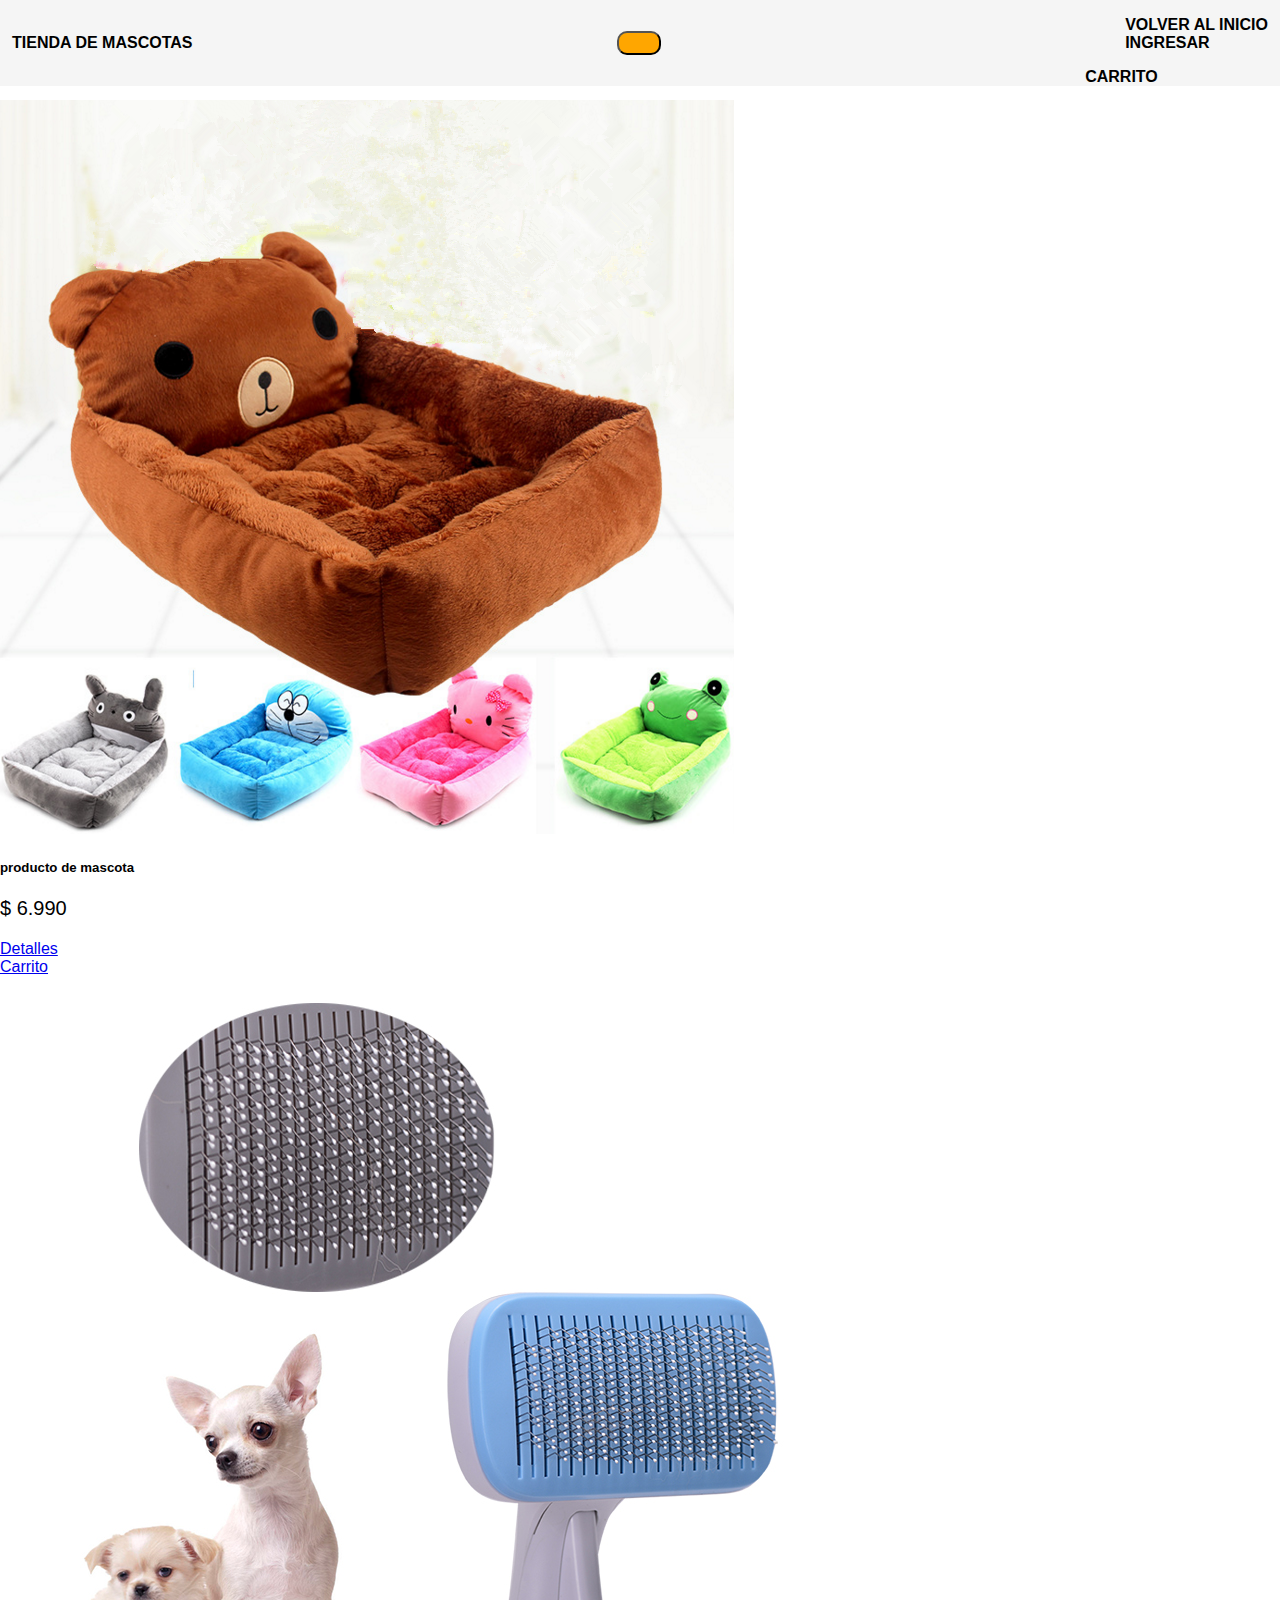
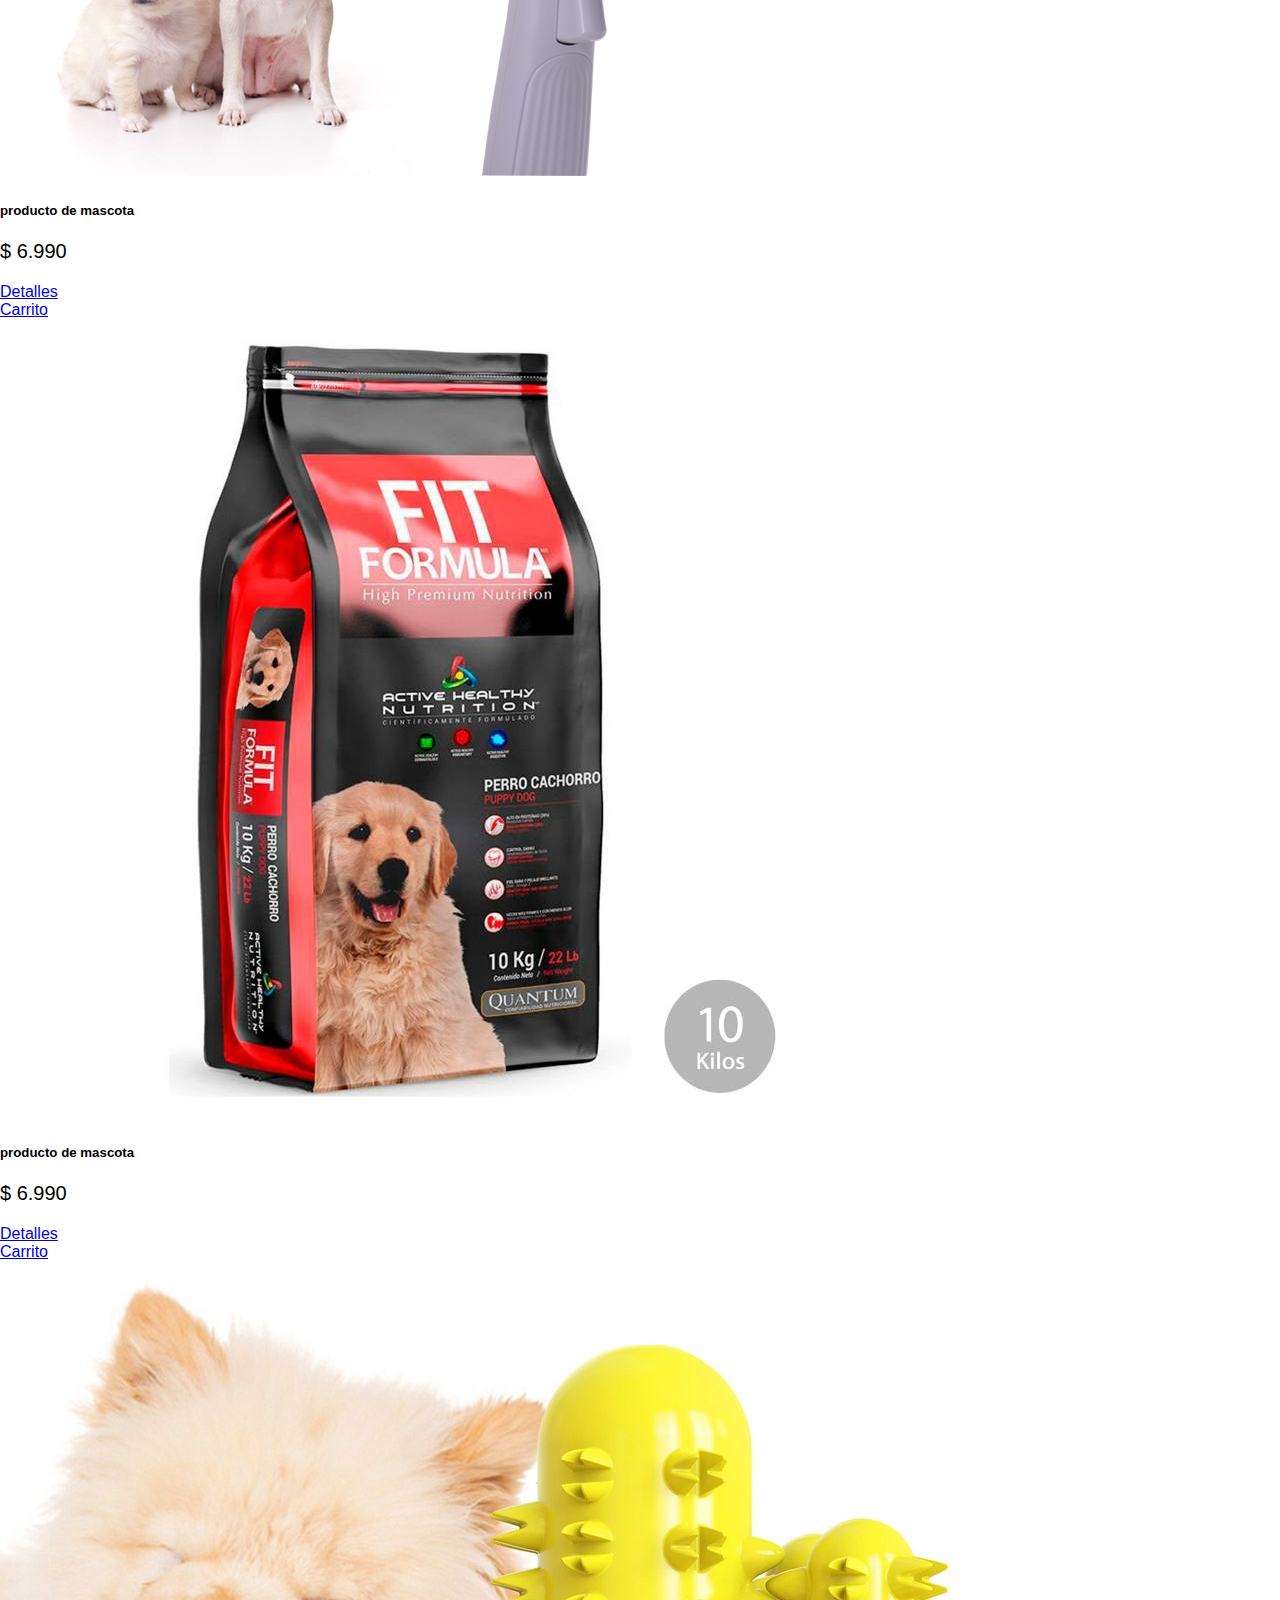
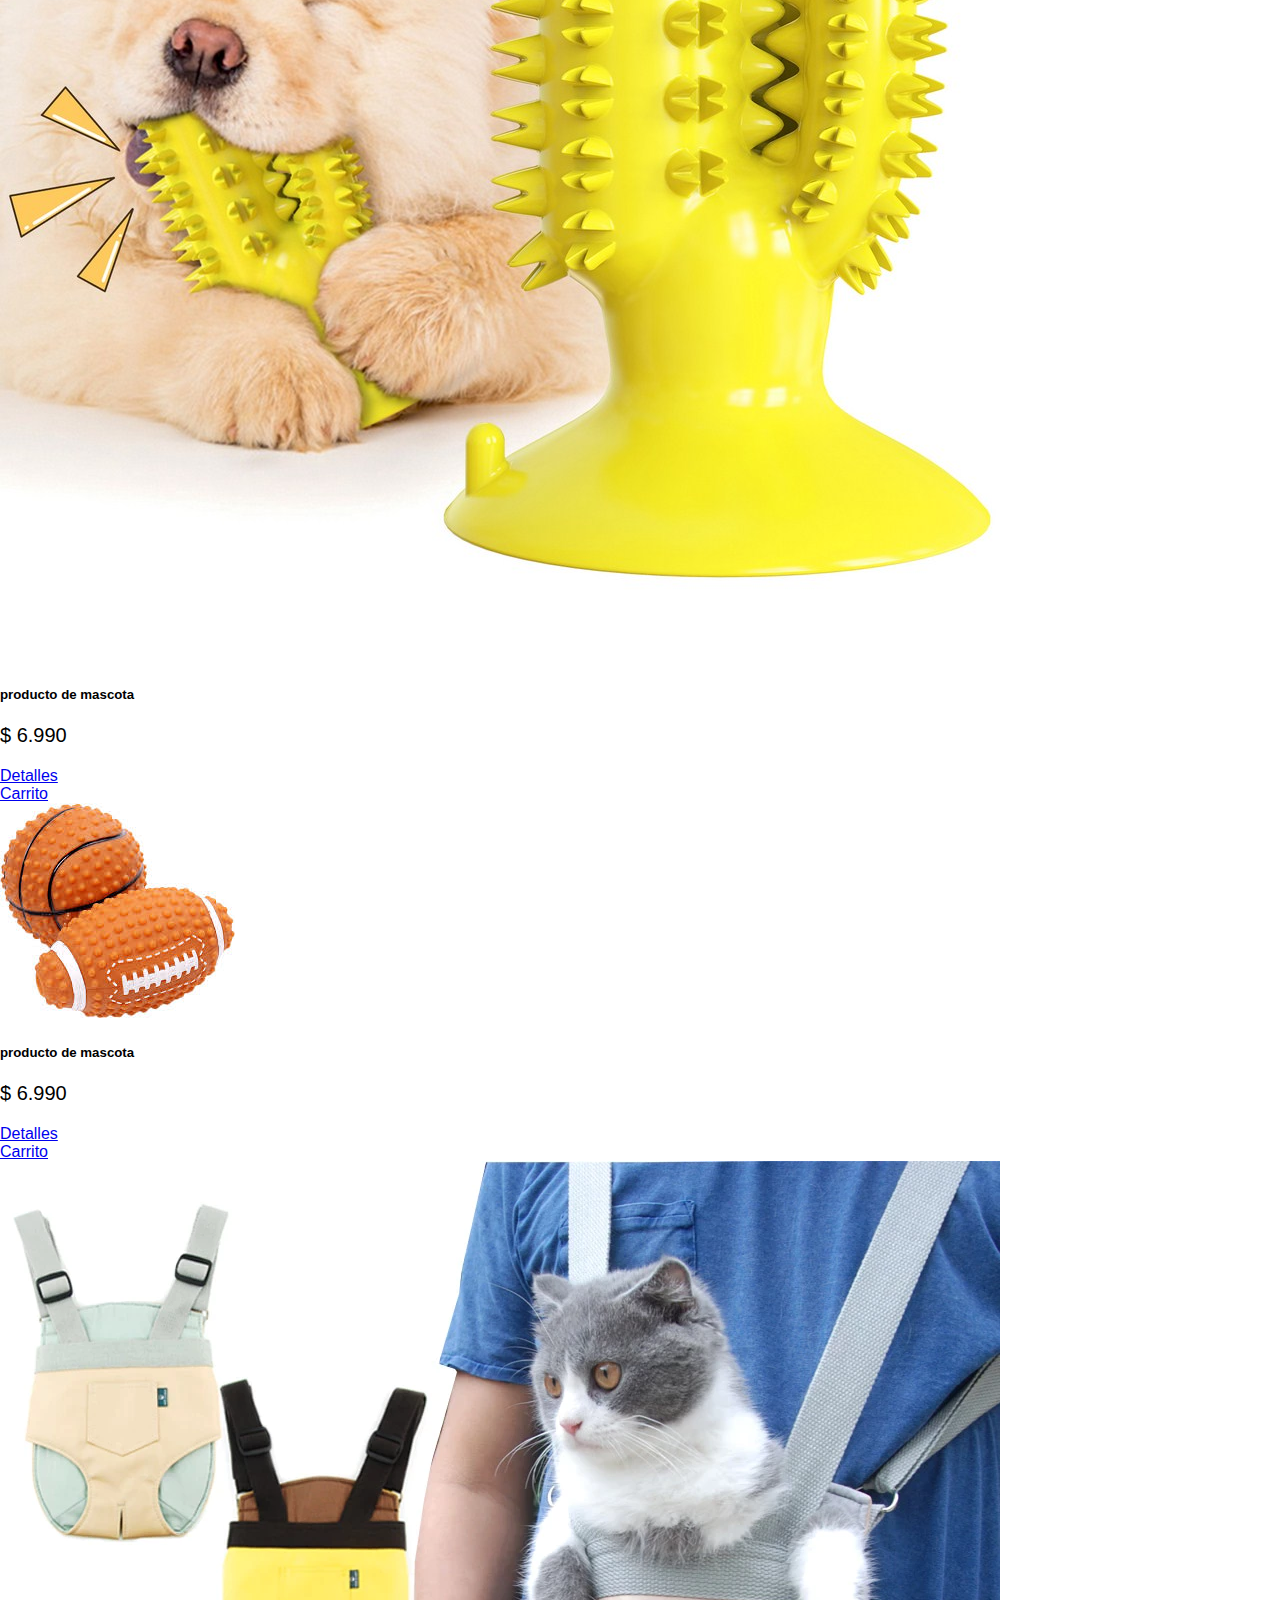
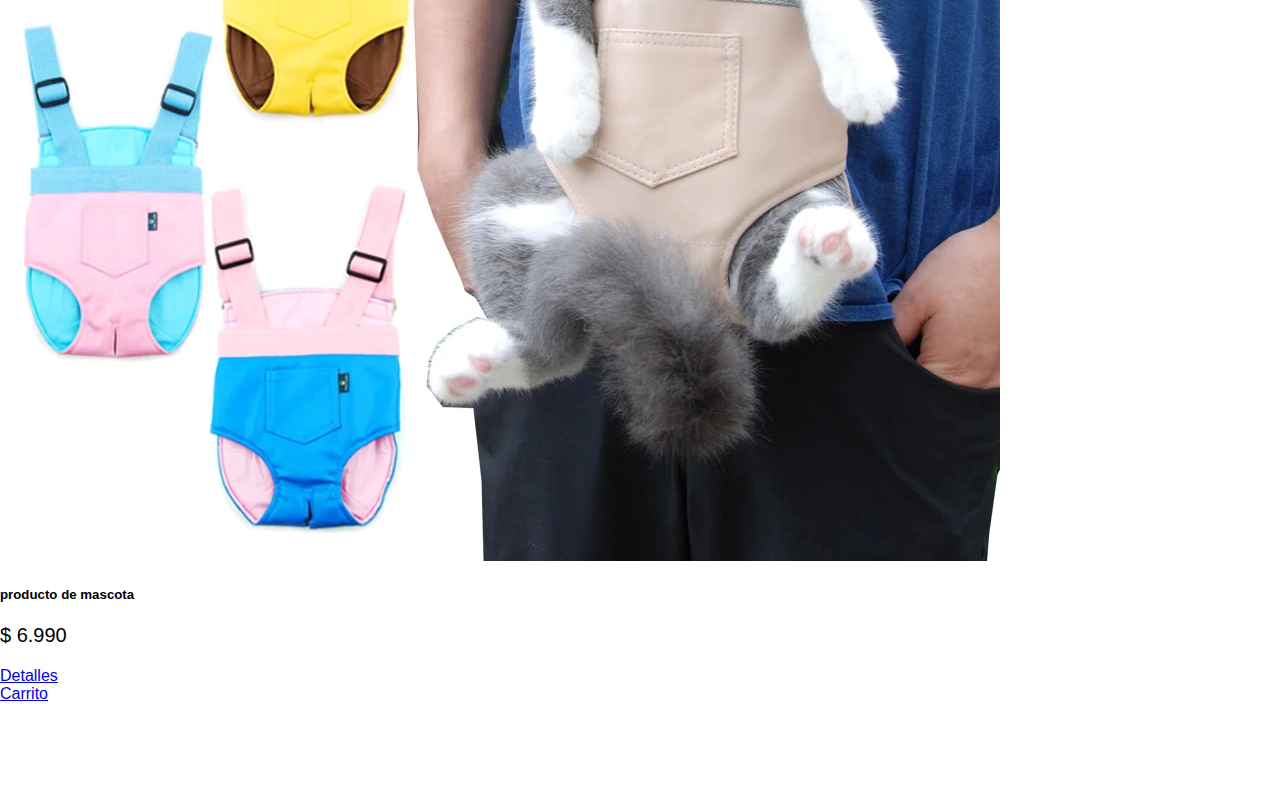
==== catalogo.html @ ca2c644f "proyecto programacion web" ====
<!DOCTYPE html>
<html lang="en">

<head>
    <meta charset="UTF-8">

    <title>CATALOGO</title>
    <link href="https://cdn.jsdelivr.net/npm/bootstrap@5.1.3/dist/css/bootstrap.min.css" rel="stylesheet"
        integrity="sha384-1BmE4kWBq78iYhFldvKuhfTAU6auU8tT94WrHftjDbrCEXSU1oBoqyl2QvZ6jIW3" crossorigin="anonymous">
    <link rel="stylesheet" href="estilo.css">

</head>

<body id="fondo-catalogo">
    <header>
        <div id="menu-bar">
            <div class="navbar navbar-expand-lg navbar-dark bg-dark shadow-sm">
                <div class="container">
                    <a href="index.html" class="navbar-brand">

                        <strong>TIENDA DE MASCOTAS</strong>
                    </a>
                    <button class="navbar-toggler" type="button" data-bs-toggle="collapse"
                        data-bs-target="#navbarHeader" aria-controls="navbarHeader" aria-expanded="false"
                        aria-label="Toggle navigation">
                        <span class="navbar-toggler-icon"></span>
                    </button>
                    <div class="collapse navbar-collapse" id="navbarHeader">
                        <ul class="navbar-nav me-auto mb-2 mb-lg-0">

                            <li class="nav-item">
                                <a href="index.html" class="nav-link active">VOLVER AL INICIO</a>
                            </li>

                            <li class="nav-item">
                                <a href="login.html" class="nav-link active">INGRESAR</a>
                            </li>


                        </ul>

                        <a href="carrito.html" class="btn btn-primary">CARRITO</a>
                    </div>
                </div>
            </div>
        </div>
    </header>

    <main id="main-catalogo">
        <div class="container">
            <div class="row row-cols-1 row-cols-sm-2 row-cols-md-3 g-3">
                <div class="col">
                    <div class="card shadow-sm">
                        <img src="images/productos/cama.png" class="d-block w-100">
                        <div class="card-body">
                            <h5 class="card-title">producto de mascota</h5>
                            <p class="card-text">$ 6.990</p>
                            <div class="d-flex justify-content-between align-items-center">
                                <div class="btn-group">
                                    <a href="detalle-producto.html" class="btn btn-primary">Detalles</a>
                                </div>
                                <a href="carrito.html" class="btn btn-success">Carrito</a>
                            </div>
                        </div>
                    </div>
                </div>
                <div class="col">
                    <div class="card shadow-sm">
                        <img src="images/productos/cepillo.jpeg" class="d-block w-100">
                        <div class="card-body">
                            <h5 class="card-title">producto de mascota</h5>
                            <p class="card-text">$ 6.990</p>
                            <div class="d-flex justify-content-between align-items-center">
                                <div class="btn-group">
                                    <a href="detalle-producto.html" class="btn btn-primary">Detalles</a>
                                </div>
                                <a href="carrito.html" class="btn btn-success">Carrito</a>
                            </div>
                        </div>
                    </div>
                </div>
                <div class="col">
                    <div class="card shadow-sm">
                        <img src="images/productos/comida.jfif" class="d-block w-100">
                        <div class="card-body">
                            <h5 class="card-title">producto de mascota</h5>
                            <p class="card-text">$ 6.990</p>
                            <div class="d-flex justify-content-between align-items-center">
                                <div class="btn-group">
                                    <a href="detalle-producto.html" class="btn btn-primary">Detalles</a>
                                </div>
                                <a href="carrito.html" class="btn btn-success">Carrito</a>
                            </div>
                        </div>
                    </div>
                </div>
                <div class="col">
                    <div class="card shadow-sm">
                        <img src="images/productos/mordedor.jpg" class="d-block w-100">
                        <div class="card-body">
                            <h5 class="card-title">producto de mascota</h5>
                            <p class="card-text">$ 6.990</p>
                            <div class="d-flex justify-content-between align-items-center">
                                <div class="btn-group">
                                    <a href="detalle-producto.html" class="btn btn-primary">Detalles</a>
                                </div>
                                <a href="carrito.html" class="btn btn-success">Carrito</a>
                            </div>
                        </div>
                    </div>
                </div>
                <div class="col">
                    <div class="card shadow-sm">
                        <img src="images/productos/pelota-goma.jfif" class="d-block w-100">
                        <div class="card-body">
                            <h5 class="card-title">producto de mascota</h5>
                            <p class="card-text">$ 6.990</p>
                            <div class="d-flex justify-content-between align-items-center">
                                <div class="btn-group">
                                    <a href="detalle-producto.html" class="btn btn-primary">Detalles</a>
                                </div>
                                <a href="carrito.html" class="btn btn-success">Carrito</a>
                            </div>
                        </div>
                    </div>
                </div>
                <div class="col">
                    <div class="card shadow-sm">
                        <img src="images/productos/pet-holder.webp" class="d-block w-100">
                        <div class="card-body">
                            <h5 class="card-title">producto de mascota</h5>
                            <p class="card-text">$ 6.990</p>
                            <div class="d-flex justify-content-between align-items-center">
                                <div class="btn-group">
                                    <a href="detalle-producto.html" class="btn btn-primary">Detalles</a>
                                </div>
                                <a href="carrito.html" class="btn btn-success">Carrito</a>
                            </div>
                        </div>
                    </div>
                </div>
            </div>
        </div>
    </main>



    <script src="https://cdn.jsdelivr.net/npm/bootstrap@5.1.3/dist/js/bootstrap.bundle.min.js"
        integrity="sha384-ka7Sk0Gln4gmtz2MlQnikT1wXgYsOg+OMhuP+IlRH9sENBO0LRn5q+8nbTov4+1p"
        crossorigin="anonymous"></script>
</body>

</html>
---- estilo.css ----
*{
    box-sizing: border-box;
}
body{   
    font-family: 'Rubik', sans-serif;
    margin: 0;
}



main>.container{
    padding: 30px 0;
}

#paypal-button-container{
    display: flex;
    justify-content: center;
    padding-top: 5em;
}
#titulo-donacion{
    text-align: center;
    font-size: 3em;
    font-weight: bold;
    padding: 10px 20px;
    border-radius: 10px;
    border: 1px solid rgba(0,0,0,0,5);
    box-shadow: 2px 2px 10px rgba(0,0,0,0,5);
    color: white;
    background-color: rgb(255, 166, 0);
}

#fondo-donacion{
    background-image: url("images/fondo-inicio.jpg");
}

#btn-donacion{
    display: flex;
    align-items: center;
    justify-content: center;
}

h1{ font-size: 3.5em;}
h2{ font-size: 2.7em;}
h3{ font-size: 2em;}
p{ font-size: 1.25em;}
ul{ list-style: none;}

button{
    font-size: 1.5em;
    font-weight: bold;
    padding: 10px 20px;
    border-radius: 10px;
    border: 1px solid rgba(0,0,0,0,5);
    box-shadow: 2px 2px 10px rgba(0,0,0,0,5);
    color: white;
    background-color: rgb(255, 166, 0);
}

button:hover{
    background-color: rgb(255, 210, 29);
}

.container{
    max-width: 1400px;
    margin: auto;
}

.color-quienes-somos{color :orange;}



header{
    background-color: rgb(245, 245, 245);
    
    
}
header .logo{
    margin: 0;
    padding: 25px 30px;
    font-weight: bold;
    text-align: center;
    color: orange;
    font-size: 3em;

}
header .container{
    display: flex;
    flex-direction: column;
    align-items: center;
    
}
header nav{
    display: flex;
    flex-direction: column;
    text-align: center;
    padding-bottom: 25px;
}
header a{
    padding: 5px 12px;
    text-decoration: none;
    font-weight: bold;
    color: black;
}

header a:hover{
    color: blueviolet;
}

#hero{
    display: flex;
    align-items: center;
    justify-content: center;
    text-align: center;
    flex-direction: column;
    height: 90vh;
    background-image: linear-gradient(
        0deg,
        rgba(0,0,0,0.5),
        rgba(0,0,0,0.5)
    ),url("images/fondo-inicio.jpg");
    background-repeat: no-repeat;
    background-size: cover;
    background-position: center center;
}

#hero h1{
    color: rgb(255, 238, 0);
}
#hero button{
    font-size: 1.75em;
}


#quienes-somos .container{
    text-align: center;
    padding: 200px 12px;
    background-color: rgb(255, 255, 73);
}

/*nuestros servicios*/
#servicios {
    background-color: rgb(192, 47, 168);
    color: yellow;
    text-align: center;
}
#servicios .container{
    padding: 150px 12px;
}
#servicios h2{
    margin-top: 0;
    font-size: 3em;
}

#servicios p{
    display: none;
}

#servicios .carta{
    background-position: center center;
    background-size: cover;
    padding: 50px 0px;
    margin: 30px;
    border-radius: 15px;
}
.carta:first-child{
    background-image: linear-gradient(
        0deg,
        rgba(0,0,0,0.5),
        rgba(0,0,0,0.5)
    ),url("images/fondo-inicio.jpg");
}
.carta:nth-child(2){
    background-image: linear-gradient(
        0deg,
        rgba(0,0,0,0.5),
        rgba(0,0,0,0.5)
    ),url("images/fondo-inicio.jpg");
}
.carta:nth-child(3){
    background-image: linear-gradient(
        0deg,
        rgba(0,0,0,0.5),
        rgba(0,0,0,0.5)
    ),url("images/fondo-inicio.jpg");
}


/*CARACTERISTICAS*/

#caracteristicas .container{
    text-align: center;
    padding: 200px 12px;
}

#caracteristicas li{
    margin: 16px 0px;
    font-weight: bold;
}

/*FINAL DE PAGINA*/

#final{
    display: flex;
    flex-direction: column;
    justify-content: center;
    align-items: center;
    text-align: center;
    background-color: rgb(30,30,30);
    color: white;
    height: 80vh;
}

#final h2{
    font-size: 5vw;
}
#final button{
    font-size: 3vw;
}

/*FOOTER*/
footer{
    background-color: rgb(230,230,230);
}
footer p{
    margin: 0;
    padding: 25px;
    color: rgb(100,100,100);
}
footer .container{
    height: 150px;
    display: flex;
    justify-content: center;
    align-items: flex-end;
}

#btn-carrito{
    display: flex;
    align-items: center;
    justify-content: space-evenly;
    
}

.slide{
    margin-top: 10px;
}
.slide img{
    height: 65vh
}

/*LOGIN*/
.login{
    display: flex;
    align-items: center;
    justify-content: center;
}




/*ADAPTACION PAGINA ESCRITORIO UTILIZAMOS MEDIA QUERY*/
@media (min-width: 720px){
    

    header{
        position: fixed;
        width: 100vw;
        z-index: 200;
    }
    
    #main-catalogo .container{
        padding: 100px 0;
        
    }
    #main-detalle .container{
        padding: 100px 0;
    }

    .table-responsive{
        padding: 100px 0;
    }
    
    header .container{
        flex-direction: row;
        justify-content: space-between;
    }
    header nav{
        flex-direction: row;
        padding-bottom: 0;
        padding-right: 20px;
    }

    #hero h1{
        font-size: 5em;
    }

    #quienes-somos .container{
        
        padding: 200px 12px;
        background-color: rgb(255, 255, 73);
        max-width: 100%;
        justify-content: space-evenly;
    }
    
    #quienes-somos .container{
        display: flex;
        justify-content: space-evenly;
    }
    #quienes-somos .texto{
        width: 50%;
        max-width: 600px;
        text-align: initial;
        padding-left: 50px;
        
        display: flex;
        flex-direction: column;
        justify-content: center;
    }
    #quienes-somos .img-container{
        background-image: url("images/fondo-inicio.jpg");
        background-size: cover;
        background-position: center center;
        height: 500px;
        width: 400px;
        border-radius: 30px;
        box-shadow: 2px 2px 10px rgb(0, 0, 0);
    }

    

    #quienes-somos h2{
        margin-top: 0px;
    }
 
    .slide{
        margin-top: 10px;
    }
    .slide img{
        height: 65vh
    }
    

    #servicios .opciones{
        display: flex;
        justify-content: center;
    }

    #servicios p{
        display: block;
        margin-bottom: 20px;
    }

    #servicios h3{
        margin-top: 0;
    }

    #servicios h2{
        font-size: 4em;
    }

    #servicios .carta{
        padding: 15px;
        box-shadow: 2px 2px 10px rgb(0, 0, 0);
    }

    .carta:first-child{
        background-image: linear-gradient(
            0deg,
            rgba(0,0,0,0.5),
            rgba(0,0,0,0.5)
        ),url("images/fondo-inicio.jpg");
    }
    .carta:nth-child(2){
        background-image: linear-gradient(
            0deg,
            rgba(0,0,0,0.5),
            rgba(0,0,0,0.5)
        ),url("images/fondo-inicio.jpg");
    }
    .carta:nth-child(3){
        background-image: linear-gradient(
            0deg,
            rgba(0,0,0,0.5),
            rgba(0,0,0,0.5)
        ),url("images/fondo-inicio.jpg");
    }


    #caracteristicas ul {
        margin:0;
    }

    #final h2{
        font-size: 5em;
    }

    #final button{
        font-size: 2em;
    }

    footer .container{
        justify-content: flex-end;
    }

    .login{
        padding-top: 200px;
    }
}
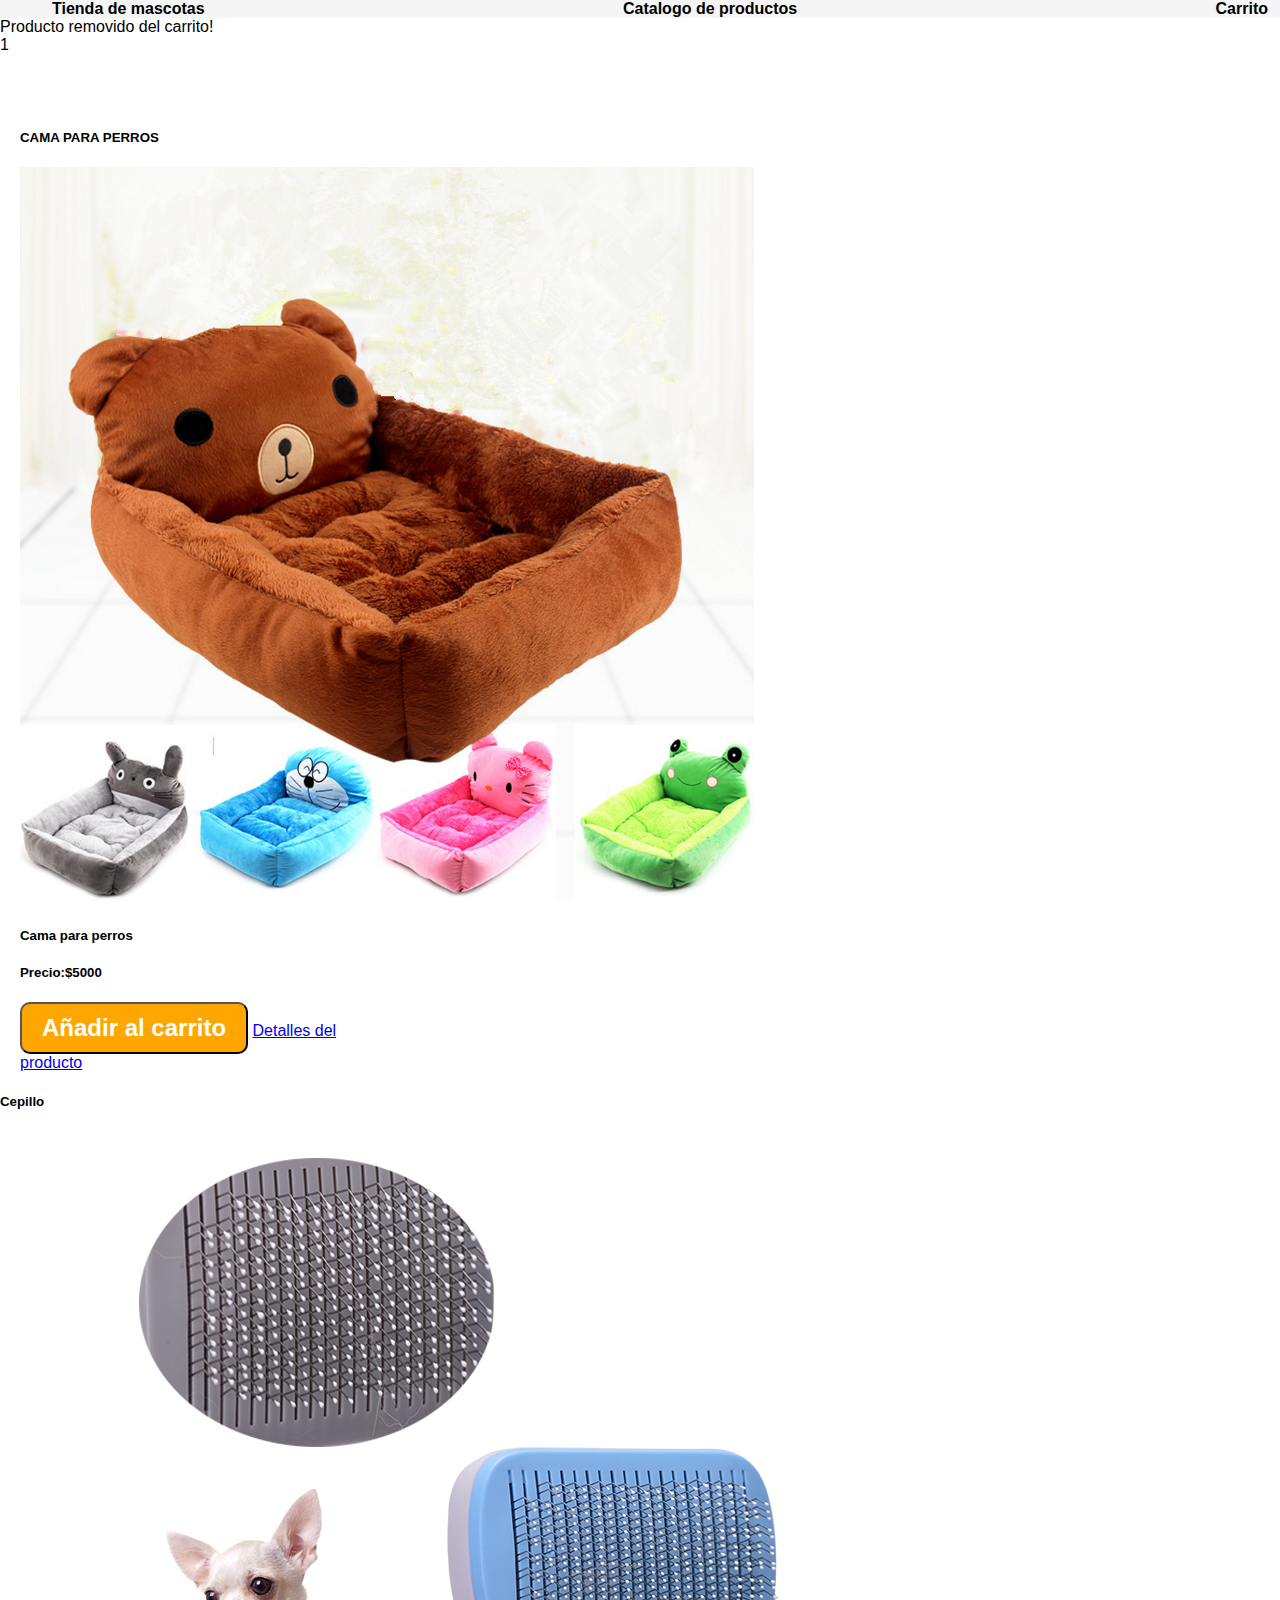
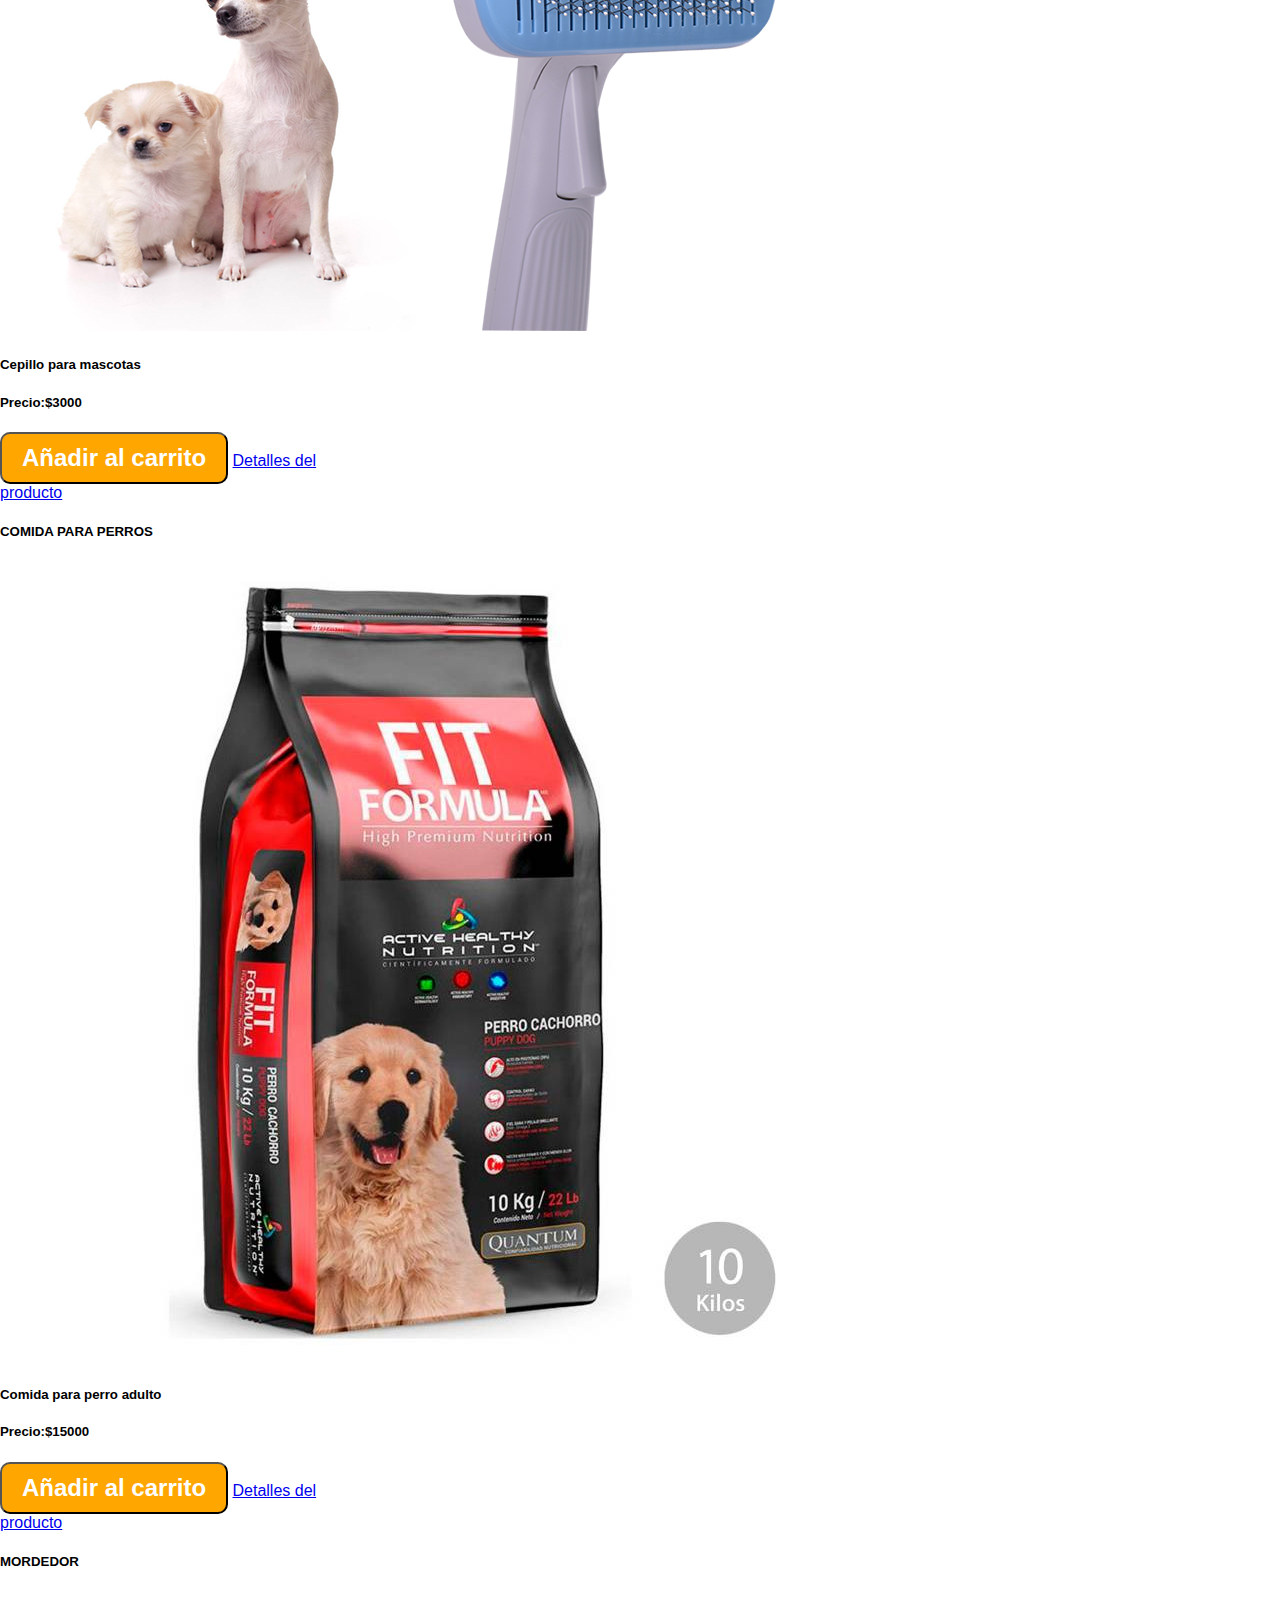
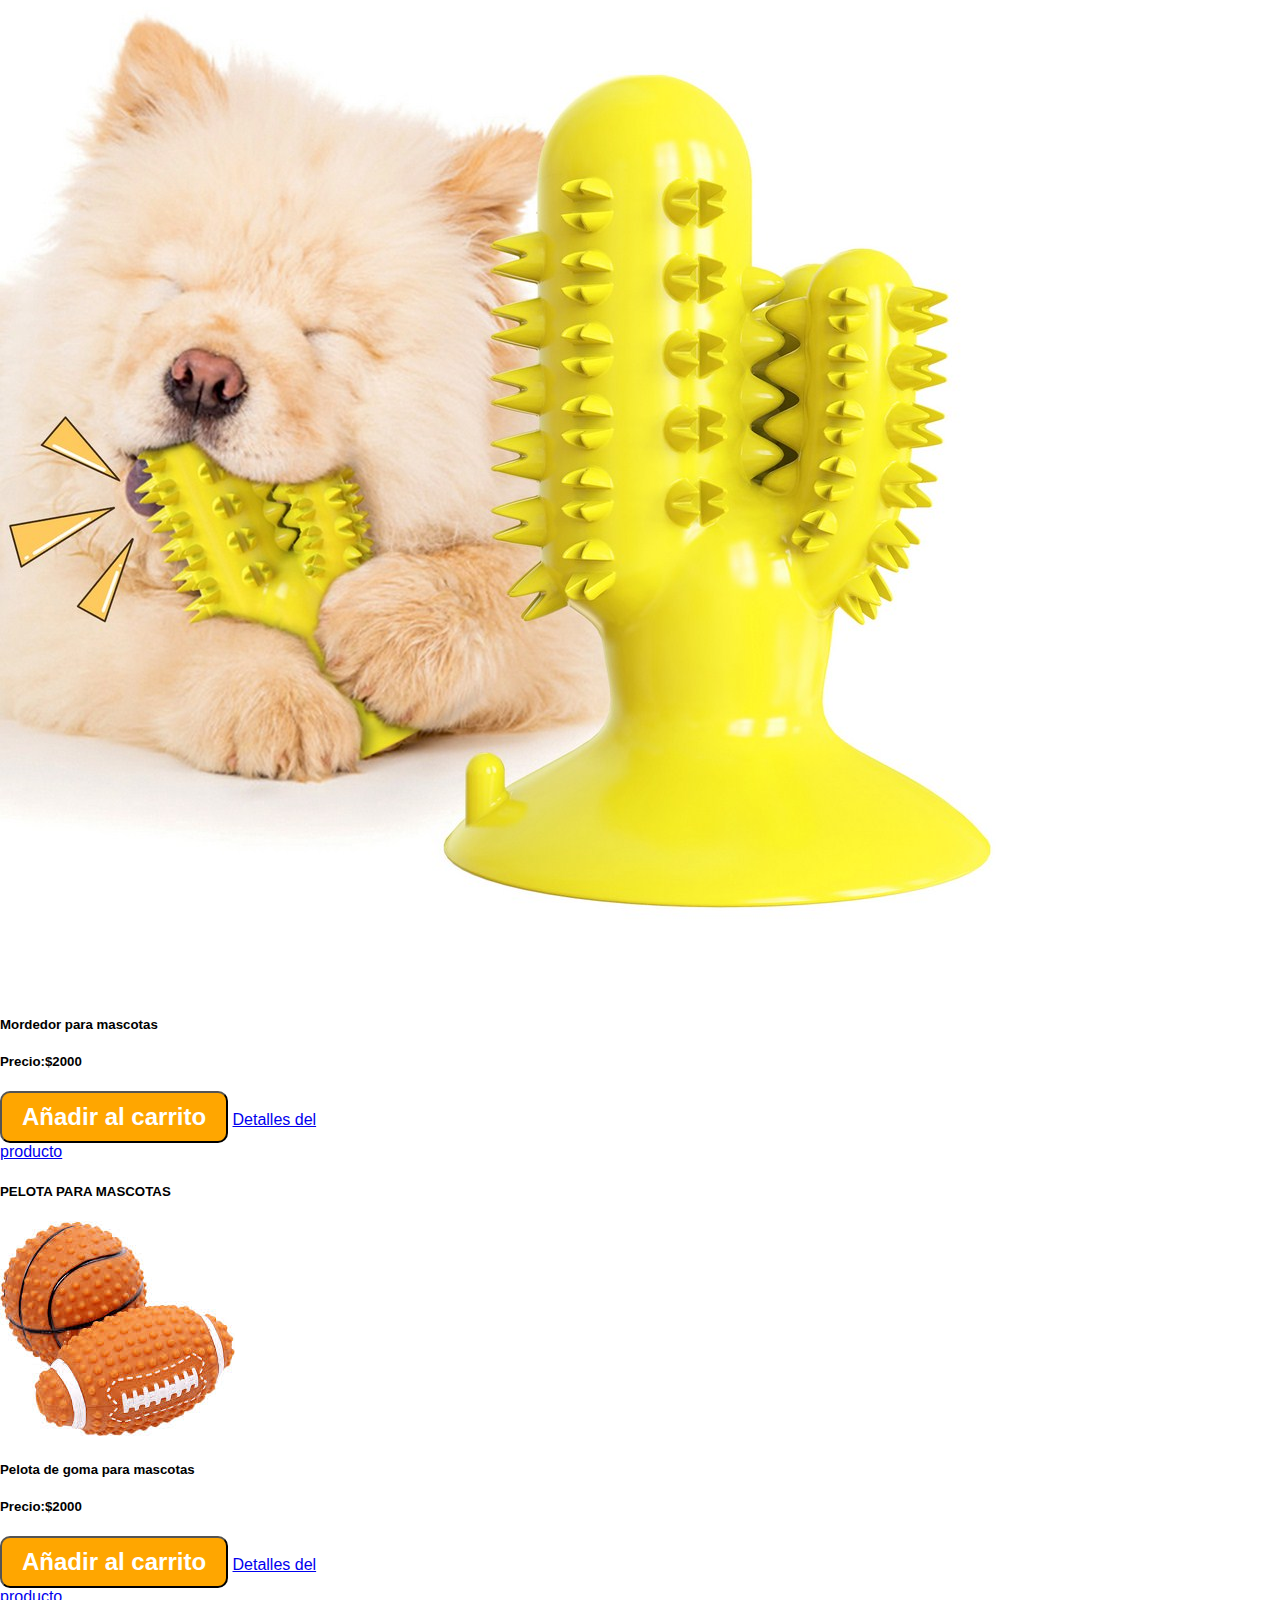
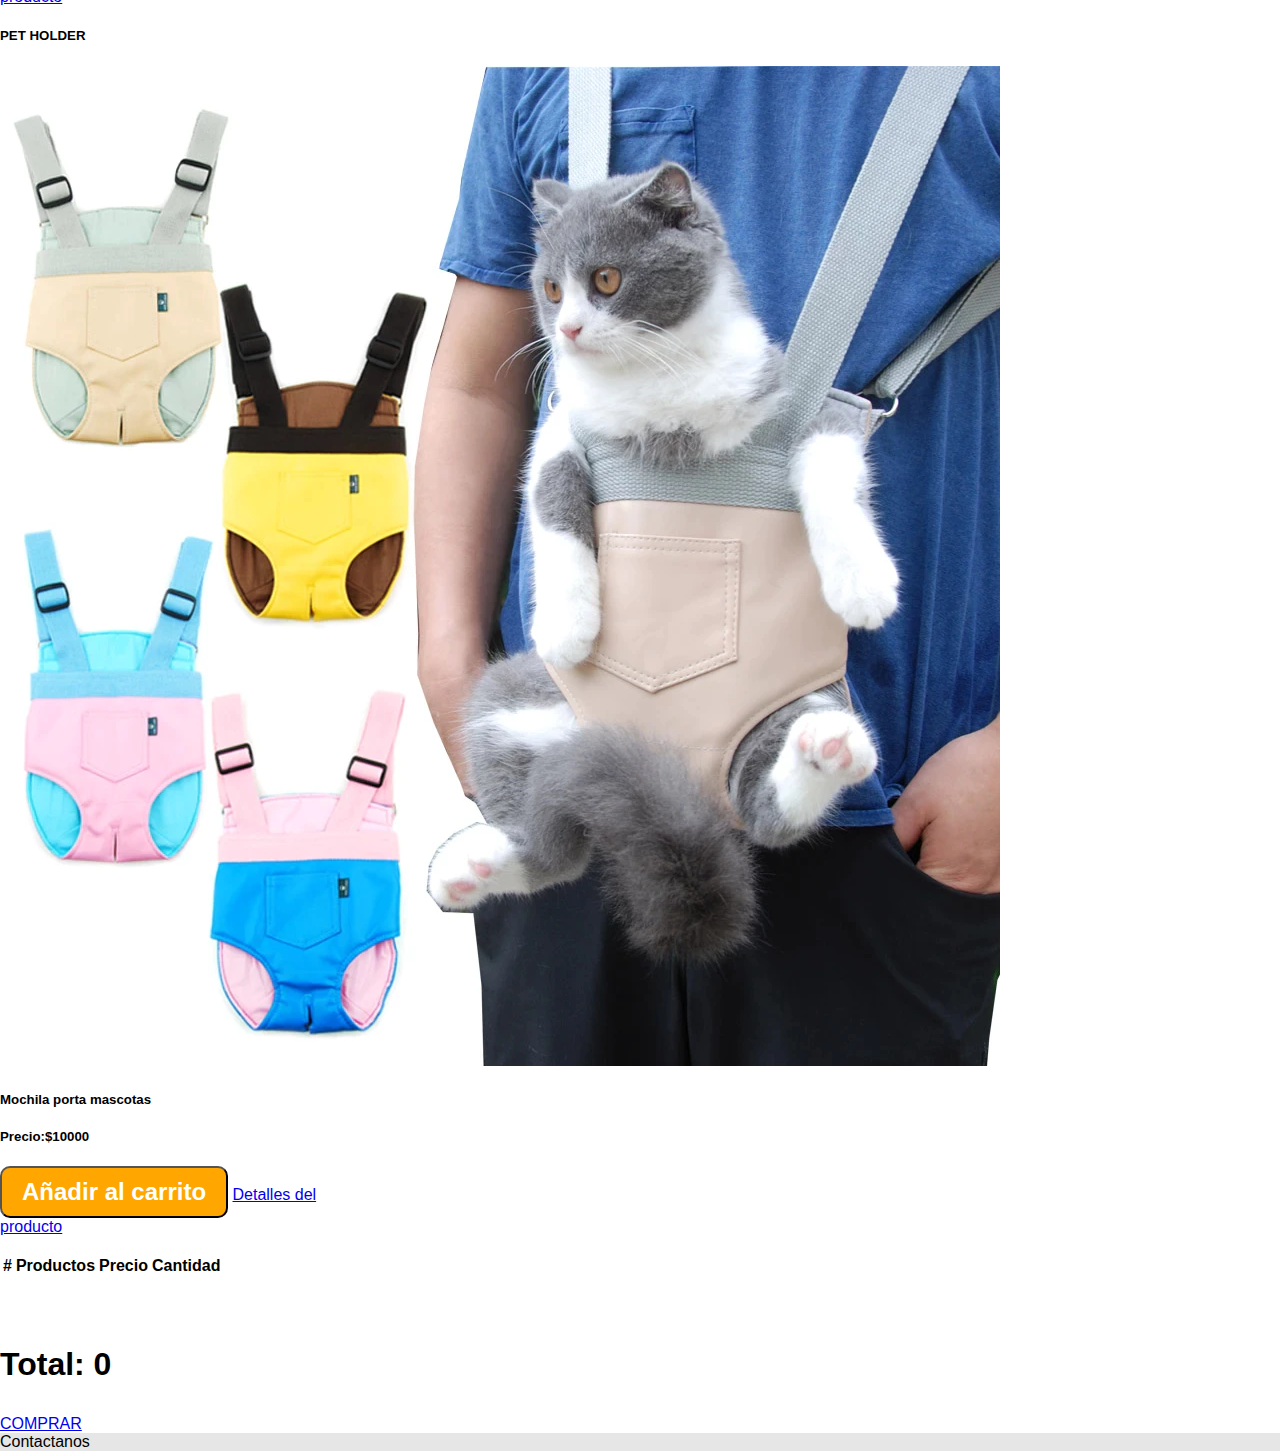
==== commit 95549407: "Update catalogo.html" ====
--- a/catalogo.html
+++ b/catalogo.html
@@ -1,153 +1,165 @@
 <!DOCTYPE html>
 <html lang="en">
+<head>
+  <meta charset="UTF-8">
+  <meta http-equiv="X-UA-Compatible" content="IE=edge">
+  <meta name="viewport" content="width=device-width, initial-scale=1.0">
+  <title>Document</title>
+  <link href="https://cdn.jsdelivr.net/npm/bootstrap@5.1.3/dist/css/bootstrap.min.css" rel="stylesheet" integrity="sha384-1BmE4kWBq78iYhFldvKuhfTAU6auU8tT94WrHftjDbrCEXSU1oBoqyl2QvZ6jIW3" crossorigin="anonymous">
+  <link rel="stylesheet" href="estilo.css">
+</head>
+<body>
+  <header class="container-fluid position-sticky top-0" id="navbar-catalogo">
+  <ul class="nav nav-pills mb-3 py-3 container" id="pills-tab" role="tablist">
+    <li class="nav-item" role="presentation">
+      <a href="index.html" class="nav-link" >Tienda de mascotas</a>
+    </li>
+    <li class="nav-item" role="presentation">
+      <a class="nav-link active" id="pills-profile-tab" data-bs-toggle="pill" data-bs-target="#pills-profile" type="button" role="tab" aria-controls="pills-profile" aria-selected="false" >Catalogo de productos</a>
+    </li>
+    <li class="nav-item" role="presentation">
+      <a class="nav-link" id="pills-contact-tab" data-bs-toggle="pill" data-bs-target="#pills-contact" type="button" role="tab" aria-controls="pills-contact" aria-selected="false">Carrito</a>
+    </li>
+  </ul>
+  </header>
+  <div class="alert container position-sticky top-0 alert-primary hide" role="alert">
+    Producto Añadido al carrito!!
+  </div>
+  <div class="alert container position-sticky top-0 alert-danger remove" role="alert">
+    Producto removido del carrito!
+  </div>
+  
 
-<head>
-    <meta charset="UTF-8">
+  <div class="tab-content" id="fondo-catalogo" >
+    <div class="tab-pane fade " id="pills-home" role="tabpanel" aria-labelledby="pills-home-tab">1</div>
+    
+    <div class="tab-pane fade show active" id="pills-profile" role="tabpanel" aria-labelledby="pills-profile-tab">
+      <br>
+      <br>
+      <br>
+      <div class="row row.cols-sm-1 row.cols-md-2 row.cols-lg-3 row.cols-xl-4">
+        
+        <div class="col d-flex justify-content-center-mb-4 color-orange">
+          <div class="card shadow mb-2 rounded color-orange" style="width: 20rem; margin: 20px; ; ">
+            <h5 class="card-title pt-2 text-center">CAMA PARA PERROS</h5>
+            <img src="images/productos/cama.png" class="card-img-top" alt="...">
+            <div class="card-body text-dark-50 ">
+              <h5 class="card-title">Cama para perros</h5>
+              <h5 class="text-primary">Precio:<span class="precio">$5000</span></h5>
+              <div class="d-grid gap-2">
+              <button  class="btn btn-primary button  ">Añadir al carrito</button>            
+              <a href="detalle-producto.html"  class="btn btn-primary button  ">Detalles del producto</a>
+              </div>
+            </div>
+          </div>
+        </div>
+        <div class="col d-flex justify-content-center mb-4">
+          <div class="card shadow mb-2 rounded" style="width: 20rem;">
+            <h5 class="card-title pt-2 text-center">Cepillo</h5>
+            <img src="images/productos/cepillo.jpeg" class="card-img-top" alt="...">
+            <div class="card-body text-dark-50 ">
+              <h5 class="card-title">Cepillo para mascotas</h5>
+              <h5 class="text-primary">Precio:<span class="precio">$3000</span></h5>
+              <div class="d-grid gap-2">
+              <button  class="btn btn-primary button  ">Añadir al carrito</button>            
+              <a href="detalle-producto.html"  class="btn btn-primary button  ">Detalles del producto</a>
+              </div>
+            </div>
+          </div>
+        </div>
+        <div class="col d-flex justify-content-center mb-4">
+          <div class="card shadow mb-2 rounded" style="width: 20rem; ">
+            <h5 class="card-title pt-2 text-center">COMIDA PARA PERROS</h5>
+            <img src="images/productos/comida.jfif" class="card-img-top" alt="...">
+            <div class="card-body text-dark-50 ">
+              <h5 class="card-title">Comida para perro adulto</h5>
+              <h5 class="text-primary">Precio:<span class="precio">$15000</span></h5>
+              <div class="d-grid gap-2">
+              <button  class="btn btn-primary button  ">Añadir al carrito</button>            
+              <a href="detalle-producto.html"  class="btn btn-primary button  ">Detalles del producto</a>
+              </div>
+            </div>
+          </div>
+        </div>
+        <div class="col d-flex justify-content-center mb-4">
+          <div class="card shadow mb-2 rounded" style="width: 20rem;  ">
+            <h5 class="card-title pt-2 text-center">MORDEDOR </h5>
+            <img src="images/productos/mordedor.jpg" class="card-img-top" alt="...">
+            <div class="card-body text-dark-50 ">
+              <h5 class="card-title">Mordedor para mascotas</h5>
+              <h5 class="text-primary">Precio:<span class="precio">$2000</span></h5>
+              <div class="d-grid gap-2">
+              <button class="btn btn-primary button  ">Añadir al carrito</button>    
+              <a href="detalle-producto.html"  class="btn btn-primary button  ">Detalles del producto</a>        
+              </div>
+            </div>
+          </div>
+        </div>
+        <div class="col d-flex justify-content-center mb-4">
+          <div class="card shadow mb-2 rounded" style="width: 20rem; ">
+            <h5 class="card-title pt-2 text-center">PELOTA PARA MASCOTAS</h5>
+            <img src="images/productos/pelota-goma.jfif" class="card-img-top" alt="...">
+            <div class="card-body text-dark-50 ">
+              <h5 class="card-title">Pelota de goma para mascotas</h5>
+              <h5 class="text-primary">Precio:<span class="precio">$2000</span></h5>
+              <div class="d-grid gap-2">
+              <button class="btn btn-primary button  ">Añadir al carrito</button>     
+              <a href="detalle-producto.html"  class="btn btn-primary button  ">Detalles del producto</a>       
 
-    <title>CATALOGO</title>
-    <link href="https://cdn.jsdelivr.net/npm/bootstrap@5.1.3/dist/css/bootstrap.min.css" rel="stylesheet"
-        integrity="sha384-1BmE4kWBq78iYhFldvKuhfTAU6auU8tT94WrHftjDbrCEXSU1oBoqyl2QvZ6jIW3" crossorigin="anonymous">
-    <link rel="stylesheet" href="estilo.css">
+              </div>
+            </div>
+          </div>
+        </div>
+        <div class="col d-flex justify-content-center mb-4">
+          <div class="card shadow mb-2 rounded" style="width: 20rem;">
+            <h5 class="card-title pt-2 text-center">PET HOLDER</h5>
+            <img src="images/productos/pet-holder.webp" class="card-img-top" alt="...">
+            <div class="card-body text-dark-50 ">
+              <h5 class="card-title">Mochila porta mascotas</h5>
+              <h5 class="text-primary">Precio:<span class="precio">$10000</span></h5>
+              <div class="d-grid gap-2">
+              <button  class="btn btn-primary button  ">Añadir al carrito</button>
+              <a href="detalle-producto.html"  class="btn btn-primary button  ">Detalles del producto</a>
 
-</head>
+              </div>
+            </div>
+          </div>
+        </div>
+      </div>
+    </div>
+    <div class="tab-pane fade carrito" id="pills-contact" role="tabpanel" aria-labelledby="pills-contact-tab">
+      <br>
+      <table class="table table-dark table-hover">
+        <thead>
+          <tr class="text-primary">
+            <th scope="col">#</th>
+            <th scope="col">Productos</th>
+            <th scope="col">Precio</th>
+            <th scope="col">Cantidad</th>
+          </tr>
+        </thead>
+        <tbody class="tbody">
+  
+        </tbody>
+      </table>
+      <br><br>
+      <div class="row mx-4">
+        <div class="col" id="total-catalogo">
+          <h3 class="itemCartTotal">Total: 0</h3>
+        </div>
+        <div  class="col d-flex justify content-end">
+          <a href= "pagar.html" class="btn btn-success">COMPRAR</a>        
+        </div>
+      </div>
+    </div>
+  </div>
+  <footer class="bg-dark p-2 mt-5">
+    <div class="p text-center m-0 text-muted">Contactanos </div>
 
-<body id="fondo-catalogo">
-    <header>
-        <div id="menu-bar">
-            <div class="navbar navbar-expand-lg navbar-dark bg-dark shadow-sm">
-                <div class="container">
-                    <a href="index.html" class="navbar-brand">
+  </footer>
 
-                        <strong>TIENDA DE MASCOTAS</strong>
-                    </a>
-                    <button class="navbar-toggler" type="button" data-bs-toggle="collapse"
-                        data-bs-target="#navbarHeader" aria-controls="navbarHeader" aria-expanded="false"
-                        aria-label="Toggle navigation">
-                        <span class="navbar-toggler-icon"></span>
-                    </button>
-                    <div class="collapse navbar-collapse" id="navbarHeader">
-                        <ul class="navbar-nav me-auto mb-2 mb-lg-0">
-
-                            <li class="nav-item">
-                                <a href="index.html" class="nav-link active">VOLVER AL INICIO</a>
-                            </li>
-
-                            <li class="nav-item">
-                                <a href="login.html" class="nav-link active">INGRESAR</a>
-                            </li>
-
-
-                        </ul>
-
-                        <a href="carrito.html" class="btn btn-primary">CARRITO</a>
-                    </div>
-                </div>
-            </div>
-        </div>
-    </header>
-
-    <main id="main-catalogo">
-        <div class="container">
-            <div class="row row-cols-1 row-cols-sm-2 row-cols-md-3 g-3">
-                <div class="col">
-                    <div class="card shadow-sm">
-                        <img src="images/productos/cama.png" class="d-block w-100">
-                        <div class="card-body">
-                            <h5 class="card-title">producto de mascota</h5>
-                            <p class="card-text">$ 6.990</p>
-                            <div class="d-flex justify-content-between align-items-center">
-                                <div class="btn-group">
-                                    <a href="detalle-producto.html" class="btn btn-primary">Detalles</a>
-                                </div>
-                                <a href="carrito.html" class="btn btn-success">Carrito</a>
-                            </div>
-                        </div>
-                    </div>
-                </div>
-                <div class="col">
-                    <div class="card shadow-sm">
-                        <img src="images/productos/cepillo.jpeg" class="d-block w-100">
-                        <div class="card-body">
-                            <h5 class="card-title">producto de mascota</h5>
-                            <p class="card-text">$ 6.990</p>
-                            <div class="d-flex justify-content-between align-items-center">
-                                <div class="btn-group">
-                                    <a href="detalle-producto.html" class="btn btn-primary">Detalles</a>
-                                </div>
-                                <a href="carrito.html" class="btn btn-success">Carrito</a>
-                            </div>
-                        </div>
-                    </div>
-                </div>
-                <div class="col">
-                    <div class="card shadow-sm">
-                        <img src="images/productos/comida.jfif" class="d-block w-100">
-                        <div class="card-body">
-                            <h5 class="card-title">producto de mascota</h5>
-                            <p class="card-text">$ 6.990</p>
-                            <div class="d-flex justify-content-between align-items-center">
-                                <div class="btn-group">
-                                    <a href="detalle-producto.html" class="btn btn-primary">Detalles</a>
-                                </div>
-                                <a href="carrito.html" class="btn btn-success">Carrito</a>
-                            </div>
-                        </div>
-                    </div>
-                </div>
-                <div class="col">
-                    <div class="card shadow-sm">
-                        <img src="images/productos/mordedor.jpg" class="d-block w-100">
-                        <div class="card-body">
-                            <h5 class="card-title">producto de mascota</h5>
-                            <p class="card-text">$ 6.990</p>
-                            <div class="d-flex justify-content-between align-items-center">
-                                <div class="btn-group">
-                                    <a href="detalle-producto.html" class="btn btn-primary">Detalles</a>
-                                </div>
-                                <a href="carrito.html" class="btn btn-success">Carrito</a>
-                            </div>
-                        </div>
-                    </div>
-                </div>
-                <div class="col">
-                    <div class="card shadow-sm">
-                        <img src="images/productos/pelota-goma.jfif" class="d-block w-100">
-                        <div class="card-body">
-                            <h5 class="card-title">producto de mascota</h5>
-                            <p class="card-text">$ 6.990</p>
-                            <div class="d-flex justify-content-between align-items-center">
-                                <div class="btn-group">
-                                    <a href="detalle-producto.html" class="btn btn-primary">Detalles</a>
-                                </div>
-                                <a href="carrito.html" class="btn btn-success">Carrito</a>
-                            </div>
-                        </div>
-                    </div>
-                </div>
-                <div class="col">
-                    <div class="card shadow-sm">
-                        <img src="images/productos/pet-holder.webp" class="d-block w-100">
-                        <div class="card-body">
-                            <h5 class="card-title">producto de mascota</h5>
-                            <p class="card-text">$ 6.990</p>
-                            <div class="d-flex justify-content-between align-items-center">
-                                <div class="btn-group">
-                                    <a href="detalle-producto.html" class="btn btn-primary">Detalles</a>
-                                </div>
-                                <a href="carrito.html" class="btn btn-success">Carrito</a>
-                            </div>
-                        </div>
-                    </div>
-                </div>
-            </div>
-        </div>
-    </main>
-
-
-
-    <script src="https://cdn.jsdelivr.net/npm/bootstrap@5.1.3/dist/js/bootstrap.bundle.min.js"
-        integrity="sha384-ka7Sk0Gln4gmtz2MlQnikT1wXgYsOg+OMhuP+IlRH9sENBO0LRn5q+8nbTov4+1p"
-        crossorigin="anonymous"></script>
+  <script src="https://code.jquery.com/jquery-3.6.0.js" integrity="sha256-H+K7U5CnXl1h5ywQfKtSj8PCmoN9aaq30gDh27Xc0jk=" crossorigin="anonymous"></script>
+  <script src="https://cdn.jsdelivr.net/npm/bootstrap@5.1.3/dist/js/bootstrap.bundle.min.js" integrity="sha384-ka7Sk0Gln4gmtz2MlQnikT1wXgYsOg+OMhuP+IlRH9sENBO0LRn5q+8nbTov4+1p" crossorigin="anonymous"></script>
+  <script src="js/scripts.js"></script>
 </body>
-
-</html>+</html>
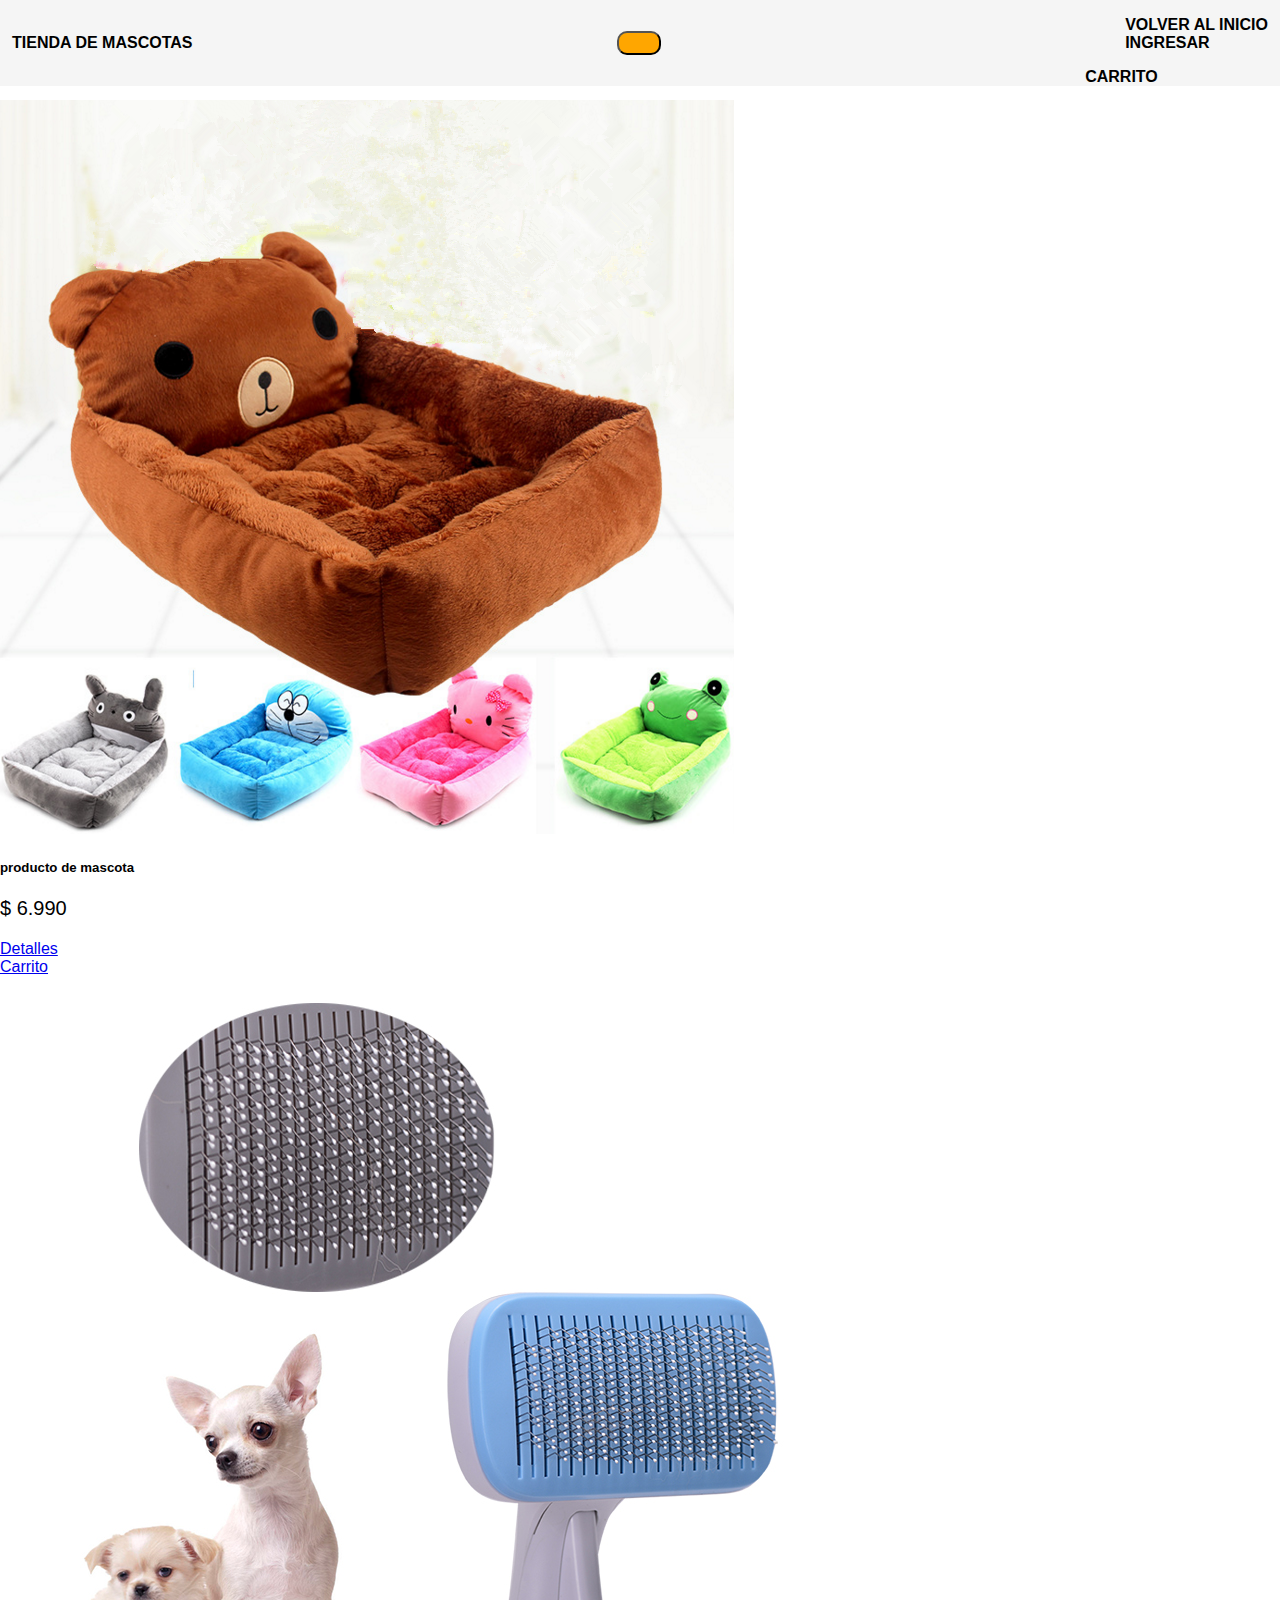
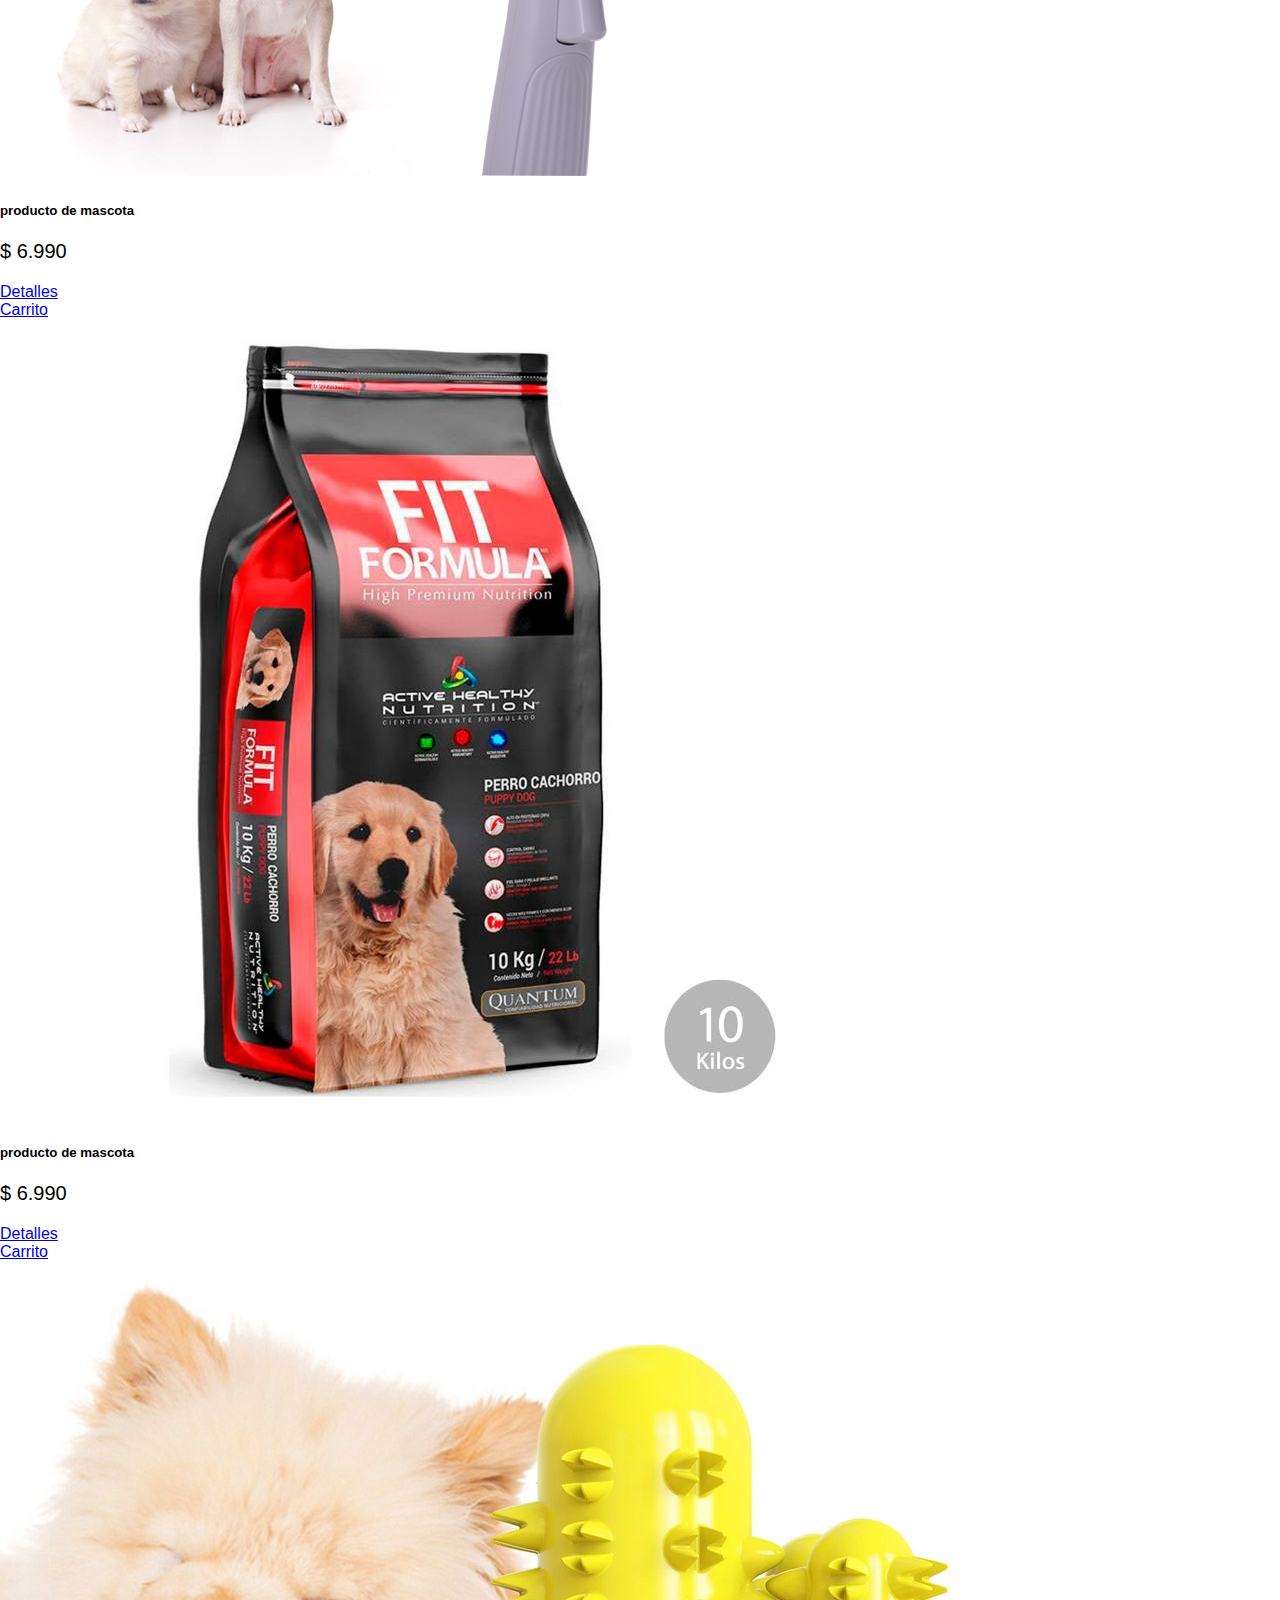
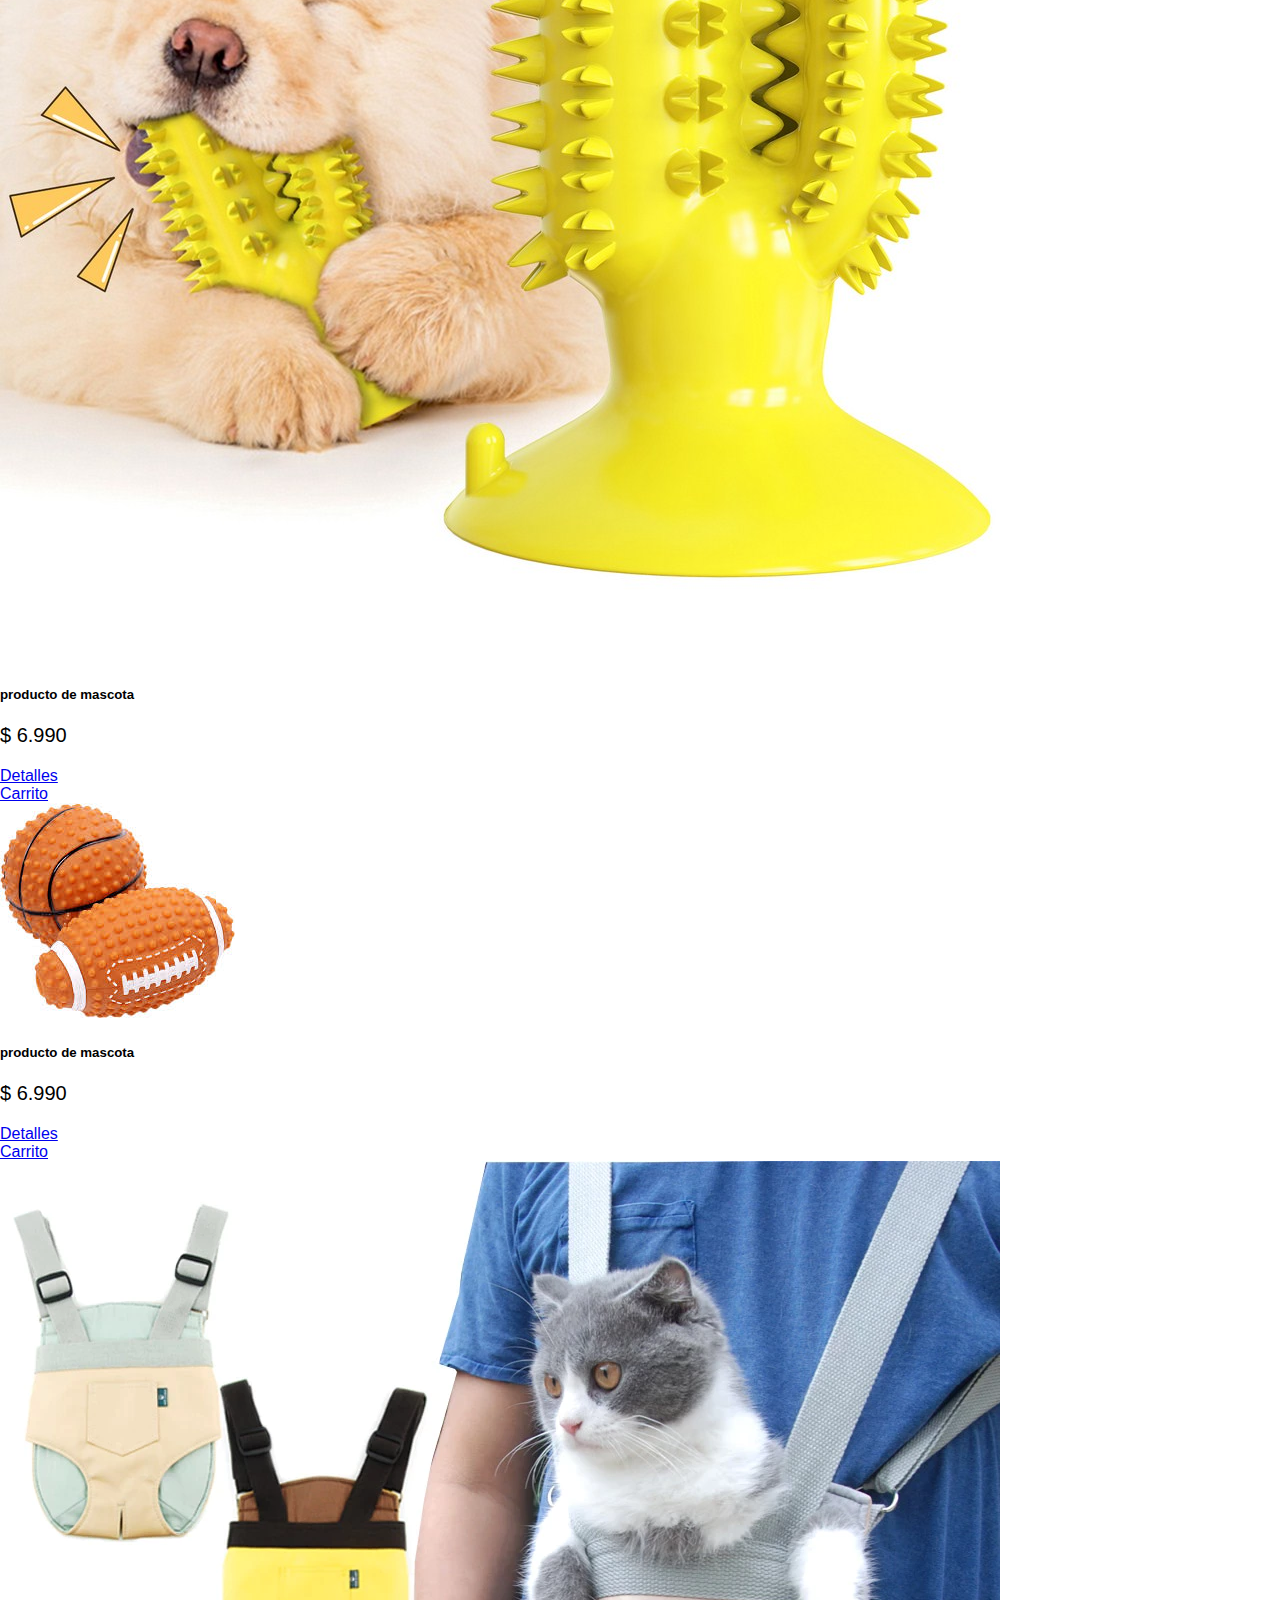
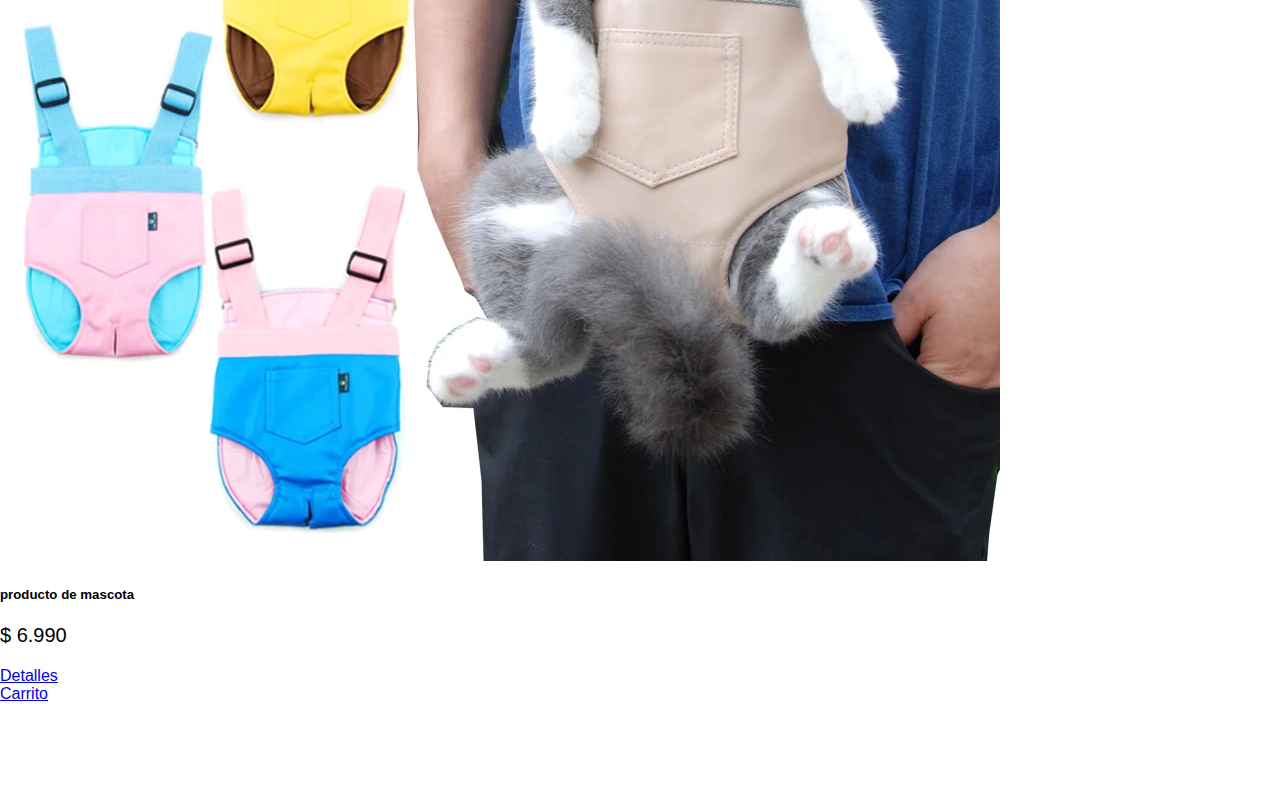
==== commit edeb51d6: "se edita index" ====
--- a/catalogo.html
+++ b/catalogo.html
@@ -1,165 +1,154 @@
 <!DOCTYPE html>
 <html lang="en">
+
 <head>
-  <meta charset="UTF-8">
-  <meta http-equiv="X-UA-Compatible" content="IE=edge">
-  <meta name="viewport" content="width=device-width, initial-scale=1.0">
-  <title>Document</title>
-  <link href="https://cdn.jsdelivr.net/npm/bootstrap@5.1.3/dist/css/bootstrap.min.css" rel="stylesheet" integrity="sha384-1BmE4kWBq78iYhFldvKuhfTAU6auU8tT94WrHftjDbrCEXSU1oBoqyl2QvZ6jIW3" crossorigin="anonymous">
-  <link rel="stylesheet" href="estilo.css">
+    <meta charset="UTF-8">
+
+    <title>CATALOGO</title>
+    <link href="https://cdn.jsdelivr.net/npm/bootstrap@5.1.3/dist/css/bootstrap.min.css" rel="stylesheet"
+        integrity="sha384-1BmE4kWBq78iYhFldvKuhfTAU6auU8tT94WrHftjDbrCEXSU1oBoqyl2QvZ6jIW3" crossorigin="anonymous">
+    <link rel="stylesheet" href="estilo.css">
+    <script src="js/catalogo.js"></script>
+
 </head>
-<body>
-  <header class="container-fluid position-sticky top-0" id="navbar-catalogo">
-  <ul class="nav nav-pills mb-3 py-3 container" id="pills-tab" role="tablist">
-    <li class="nav-item" role="presentation">
-      <a href="index.html" class="nav-link" >Tienda de mascotas</a>
-    </li>
-    <li class="nav-item" role="presentation">
-      <a class="nav-link active" id="pills-profile-tab" data-bs-toggle="pill" data-bs-target="#pills-profile" type="button" role="tab" aria-controls="pills-profile" aria-selected="false" >Catalogo de productos</a>
-    </li>
-    <li class="nav-item" role="presentation">
-      <a class="nav-link" id="pills-contact-tab" data-bs-toggle="pill" data-bs-target="#pills-contact" type="button" role="tab" aria-controls="pills-contact" aria-selected="false">Carrito</a>
-    </li>
-  </ul>
-  </header>
-  <div class="alert container position-sticky top-0 alert-primary hide" role="alert">
-    Producto Añadido al carrito!!
-  </div>
-  <div class="alert container position-sticky top-0 alert-danger remove" role="alert">
-    Producto removido del carrito!
-  </div>
-  
 
-  <div class="tab-content" id="fondo-catalogo" >
-    <div class="tab-pane fade " id="pills-home" role="tabpanel" aria-labelledby="pills-home-tab">1</div>
-    
-    <div class="tab-pane fade show active" id="pills-profile" role="tabpanel" aria-labelledby="pills-profile-tab">
-      <br>
-      <br>
-      <br>
-      <div class="row row.cols-sm-1 row.cols-md-2 row.cols-lg-3 row.cols-xl-4">
-        
-        <div class="col d-flex justify-content-center-mb-4 color-orange">
-          <div class="card shadow mb-2 rounded color-orange" style="width: 20rem; margin: 20px; ; ">
-            <h5 class="card-title pt-2 text-center">CAMA PARA PERROS</h5>
-            <img src="images/productos/cama.png" class="card-img-top" alt="...">
-            <div class="card-body text-dark-50 ">
-              <h5 class="card-title">Cama para perros</h5>
-              <h5 class="text-primary">Precio:<span class="precio">$5000</span></h5>
-              <div class="d-grid gap-2">
-              <button  class="btn btn-primary button  ">Añadir al carrito</button>            
-              <a href="detalle-producto.html"  class="btn btn-primary button  ">Detalles del producto</a>
-              </div>
+<body class="fondo-catalogo">
+    <header>
+        <div id="menu-bar">
+            <div class="navbar navbar-expand-lg navbar-dark bg-dark shadow-sm">
+                <div class="container">
+                    <a href="index.html" class="navbar-brand">
+
+                        <strong>TIENDA DE MASCOTAS</strong>
+                    </a>
+                    <button class="navbar-toggler" type="button" data-bs-toggle="collapse"
+                        data-bs-target="#navbarHeader" aria-controls="navbarHeader" aria-expanded="false"
+                        aria-label="Toggle navigation">
+                        <span class="navbar-toggler-icon"></span>
+                    </button>
+                    <div class="collapse navbar-collapse" id="navbarHeader">
+                        <ul class="navbar-nav me-auto mb-2 mb-lg-0">
+
+                            <li class="nav-item">
+                                <a href="index.html" class="nav-link active">VOLVER AL INICIO</a>
+                            </li>
+
+                            <li class="nav-item">
+                                <a href="login.html" class="nav-link active">INGRESAR</a>
+                            </li>
+
+
+                        </ul>
+
+                        <a href="carrito.html" class="btn btn-primary">CARRITO</a>
+                    </div>
+                </div>
             </div>
-          </div>
         </div>
-        <div class="col d-flex justify-content-center mb-4">
-          <div class="card shadow mb-2 rounded" style="width: 20rem;">
-            <h5 class="card-title pt-2 text-center">Cepillo</h5>
-            <img src="images/productos/cepillo.jpeg" class="card-img-top" alt="...">
-            <div class="card-body text-dark-50 ">
-              <h5 class="card-title">Cepillo para mascotas</h5>
-              <h5 class="text-primary">Precio:<span class="precio">$3000</span></h5>
-              <div class="d-grid gap-2">
-              <button  class="btn btn-primary button  ">Añadir al carrito</button>            
-              <a href="detalle-producto.html"  class="btn btn-primary button  ">Detalles del producto</a>
-              </div>
+    </header>
+
+    <main id="main-catalogo">
+        <div class="container">
+            <div class="row row-cols-1 row-cols-sm-2 row-cols-md-3 g-3">
+                <div class="col">
+                    <div class="card shadow-sm">
+                        <img src="images/productos/cama.png" class="d-block w-100">
+                        <div class="card-body">
+                            <h5 class="card-title">producto de mascota</h5>
+                            <p class="card-text">$ 6.990</p>
+                            <div class="d-flex justify-content-between align-items-center">
+                                <div class="btn-group">
+                                    <a href="detalle-producto.html" class="btn btn-primary">Detalles</a>
+                                </div>
+                                <a href="carrito.html" class="btn btn-success">Carrito</a>
+                            </div>
+                        </div>
+                    </div>
+                </div>
+                <div class="col">
+                    <div class="card shadow-sm">
+                        <img src="images/productos/cepillo.jpeg" class="d-block w-100">
+                        <div class="card-body">
+                            <h5 class="card-title">producto de mascota</h5>
+                            <p class="card-text">$ 6.990</p>
+                            <div class="d-flex justify-content-between align-items-center">
+                                <div class="btn-group">
+                                    <a href="detalle-producto.html" class="btn btn-primary">Detalles</a>
+                                </div>
+                                <a href="carrito.html" class="btn btn-success">Carrito</a>
+                            </div>
+                        </div>
+                    </div>
+                </div>
+                <div class="col">
+                    <div class="card shadow-sm">
+                        <img src="images/productos/comida.jfif" class="d-block w-100">
+                        <div class="card-body">
+                            <h5 class="card-title">producto de mascota</h5>
+                            <p class="card-text">$ 6.990</p>
+                            <div class="d-flex justify-content-between align-items-center">
+                                <div class="btn-group">
+                                    <a href="detalle-producto.html" class="btn btn-primary">Detalles</a>
+                                </div>
+                                <a href="carrito.html" class="btn btn-success">Carrito</a>
+                            </div>
+                        </div>
+                    </div>
+                </div>
+                <div class="col">
+                    <div class="card shadow-sm">
+                        <img src="images/productos/mordedor.jpg" class="d-block w-100">
+                        <div class="card-body">
+                            <h5 class="card-title">producto de mascota</h5>
+                            <p class="card-text">$ 6.990</p>
+                            <div class="d-flex justify-content-between align-items-center">
+                                <div class="btn-group">
+                                    <a href="detalle-producto.html" class="btn btn-primary">Detalles</a>
+                                </div>
+                                <a href="carrito.html" class="btn btn-success">Carrito</a>
+                            </div>
+                        </div>
+                    </div>
+                </div>
+                <div class="col">
+                    <div class="card shadow-sm">
+                        <img src="images/productos/pelota-goma.jfif" class="d-block w-100">
+                        <div class="card-body">
+                            <h5 class="card-title">producto de mascota</h5>
+                            <p class="card-text">$ 6.990</p>
+                            <div class="d-flex justify-content-between align-items-center">
+                                <div class="btn-group">
+                                    <a href="detalle-producto.html" class="btn btn-primary">Detalles</a>
+                                </div>
+                                <a href="carrito.html" class="btn btn-success">Carrito</a>
+                            </div>
+                        </div>
+                    </div>
+                </div>
+                <div class="col">
+                    <div class="card shadow-sm">
+                        <img src="images/productos/pet-holder.webp" class="d-block w-100">
+                        <div class="card-body">
+                            <h5 class="card-title">producto de mascota</h5>
+                            <p class="card-text">$ 6.990</p>
+                            <div class="d-flex justify-content-between align-items-center">
+                                <div class="btn-group">
+                                    <a href="detalle-producto.html" class="btn btn-primary">Detalles</a>
+                                </div>
+                                <a href="carrito.html" class="btn btn-success">Carrito</a>
+                            </div>
+                        </div>
+                    </div>
+                </div>
             </div>
-          </div>
         </div>
-        <div class="col d-flex justify-content-center mb-4">
-          <div class="card shadow mb-2 rounded" style="width: 20rem; ">
-            <h5 class="card-title pt-2 text-center">COMIDA PARA PERROS</h5>
-            <img src="images/productos/comida.jfif" class="card-img-top" alt="...">
-            <div class="card-body text-dark-50 ">
-              <h5 class="card-title">Comida para perro adulto</h5>
-              <h5 class="text-primary">Precio:<span class="precio">$15000</span></h5>
-              <div class="d-grid gap-2">
-              <button  class="btn btn-primary button  ">Añadir al carrito</button>            
-              <a href="detalle-producto.html"  class="btn btn-primary button  ">Detalles del producto</a>
-              </div>
-            </div>
-          </div>
-        </div>
-        <div class="col d-flex justify-content-center mb-4">
-          <div class="card shadow mb-2 rounded" style="width: 20rem;  ">
-            <h5 class="card-title pt-2 text-center">MORDEDOR </h5>
-            <img src="images/productos/mordedor.jpg" class="card-img-top" alt="...">
-            <div class="card-body text-dark-50 ">
-              <h5 class="card-title">Mordedor para mascotas</h5>
-              <h5 class="text-primary">Precio:<span class="precio">$2000</span></h5>
-              <div class="d-grid gap-2">
-              <button class="btn btn-primary button  ">Añadir al carrito</button>    
-              <a href="detalle-producto.html"  class="btn btn-primary button  ">Detalles del producto</a>        
-              </div>
-            </div>
-          </div>
-        </div>
-        <div class="col d-flex justify-content-center mb-4">
-          <div class="card shadow mb-2 rounded" style="width: 20rem; ">
-            <h5 class="card-title pt-2 text-center">PELOTA PARA MASCOTAS</h5>
-            <img src="images/productos/pelota-goma.jfif" class="card-img-top" alt="...">
-            <div class="card-body text-dark-50 ">
-              <h5 class="card-title">Pelota de goma para mascotas</h5>
-              <h5 class="text-primary">Precio:<span class="precio">$2000</span></h5>
-              <div class="d-grid gap-2">
-              <button class="btn btn-primary button  ">Añadir al carrito</button>     
-              <a href="detalle-producto.html"  class="btn btn-primary button  ">Detalles del producto</a>       
+    </main>
 
-              </div>
-            </div>
-          </div>
-        </div>
-        <div class="col d-flex justify-content-center mb-4">
-          <div class="card shadow mb-2 rounded" style="width: 20rem;">
-            <h5 class="card-title pt-2 text-center">PET HOLDER</h5>
-            <img src="images/productos/pet-holder.webp" class="card-img-top" alt="...">
-            <div class="card-body text-dark-50 ">
-              <h5 class="card-title">Mochila porta mascotas</h5>
-              <h5 class="text-primary">Precio:<span class="precio">$10000</span></h5>
-              <div class="d-grid gap-2">
-              <button  class="btn btn-primary button  ">Añadir al carrito</button>
-              <a href="detalle-producto.html"  class="btn btn-primary button  ">Detalles del producto</a>
 
-              </div>
-            </div>
-          </div>
-        </div>
-      </div>
-    </div>
-    <div class="tab-pane fade carrito" id="pills-contact" role="tabpanel" aria-labelledby="pills-contact-tab">
-      <br>
-      <table class="table table-dark table-hover">
-        <thead>
-          <tr class="text-primary">
-            <th scope="col">#</th>
-            <th scope="col">Productos</th>
-            <th scope="col">Precio</th>
-            <th scope="col">Cantidad</th>
-          </tr>
-        </thead>
-        <tbody class="tbody">
-  
-        </tbody>
-      </table>
-      <br><br>
-      <div class="row mx-4">
-        <div class="col" id="total-catalogo">
-          <h3 class="itemCartTotal">Total: 0</h3>
-        </div>
-        <div  class="col d-flex justify content-end">
-          <a href= "pagar.html" class="btn btn-success">COMPRAR</a>        
-        </div>
-      </div>
-    </div>
-  </div>
-  <footer class="bg-dark p-2 mt-5">
-    <div class="p text-center m-0 text-muted">Contactanos </div>
 
-  </footer>
+    <script src="https://cdn.jsdelivr.net/npm/bootstrap@5.1.3/dist/js/bootstrap.bundle.min.js"
+        integrity="sha384-ka7Sk0Gln4gmtz2MlQnikT1wXgYsOg+OMhuP+IlRH9sENBO0LRn5q+8nbTov4+1p"
+        crossorigin="anonymous"></script>
+</body>
 
-  <script src="https://code.jquery.com/jquery-3.6.0.js" integrity="sha256-H+K7U5CnXl1h5ywQfKtSj8PCmoN9aaq30gDh27Xc0jk=" crossorigin="anonymous"></script>
-  <script src="https://cdn.jsdelivr.net/npm/bootstrap@5.1.3/dist/js/bootstrap.bundle.min.js" integrity="sha384-ka7Sk0Gln4gmtz2MlQnikT1wXgYsOg+OMhuP+IlRH9sENBO0LRn5q+8nbTov4+1p" crossorigin="anonymous"></script>
-  <script src="js/scripts.js"></script>
-</body>
-</html>
+</html>--- a/estilo.css
+++ b/estilo.css
@@ -106,7 +106,10 @@
     color: blueviolet;
 }
 
-#hero{
+/*BIENVENIDO A LA PAGINA*/
+
+
+.clase-carrusel{
     display: flex;
     align-items: center;
     justify-content: center;
@@ -123,10 +126,10 @@
     background-position: center center;
 }
 
-#hero h1{
+.clase-carrusel h1{
     color: rgb(255, 238, 0);
 }
-#hero button{
+.clase-carrusel button{
     font-size: 1.75em;
 }
 
@@ -138,6 +141,8 @@
 }
 
 /*nuestros servicios*/
+
+
 #servicios {
     background-color: rgb(192, 47, 168);
     color: yellow;
@@ -162,6 +167,7 @@
     margin: 30px;
     border-radius: 15px;
 }
+
 .carta:first-child{
     background-image: linear-gradient(
         0deg,
@@ -169,6 +175,7 @@
         rgba(0,0,0,0.5)
     ),url("images/fondo-inicio.jpg");
 }
+
 .carta:nth-child(2){
     background-image: linear-gradient(
         0deg,
@@ -289,7 +296,7 @@
         padding-right: 20px;
     }
 
-    #hero h1{
+    .clase-carrusel h1{
         font-size: 5em;
     }
 
